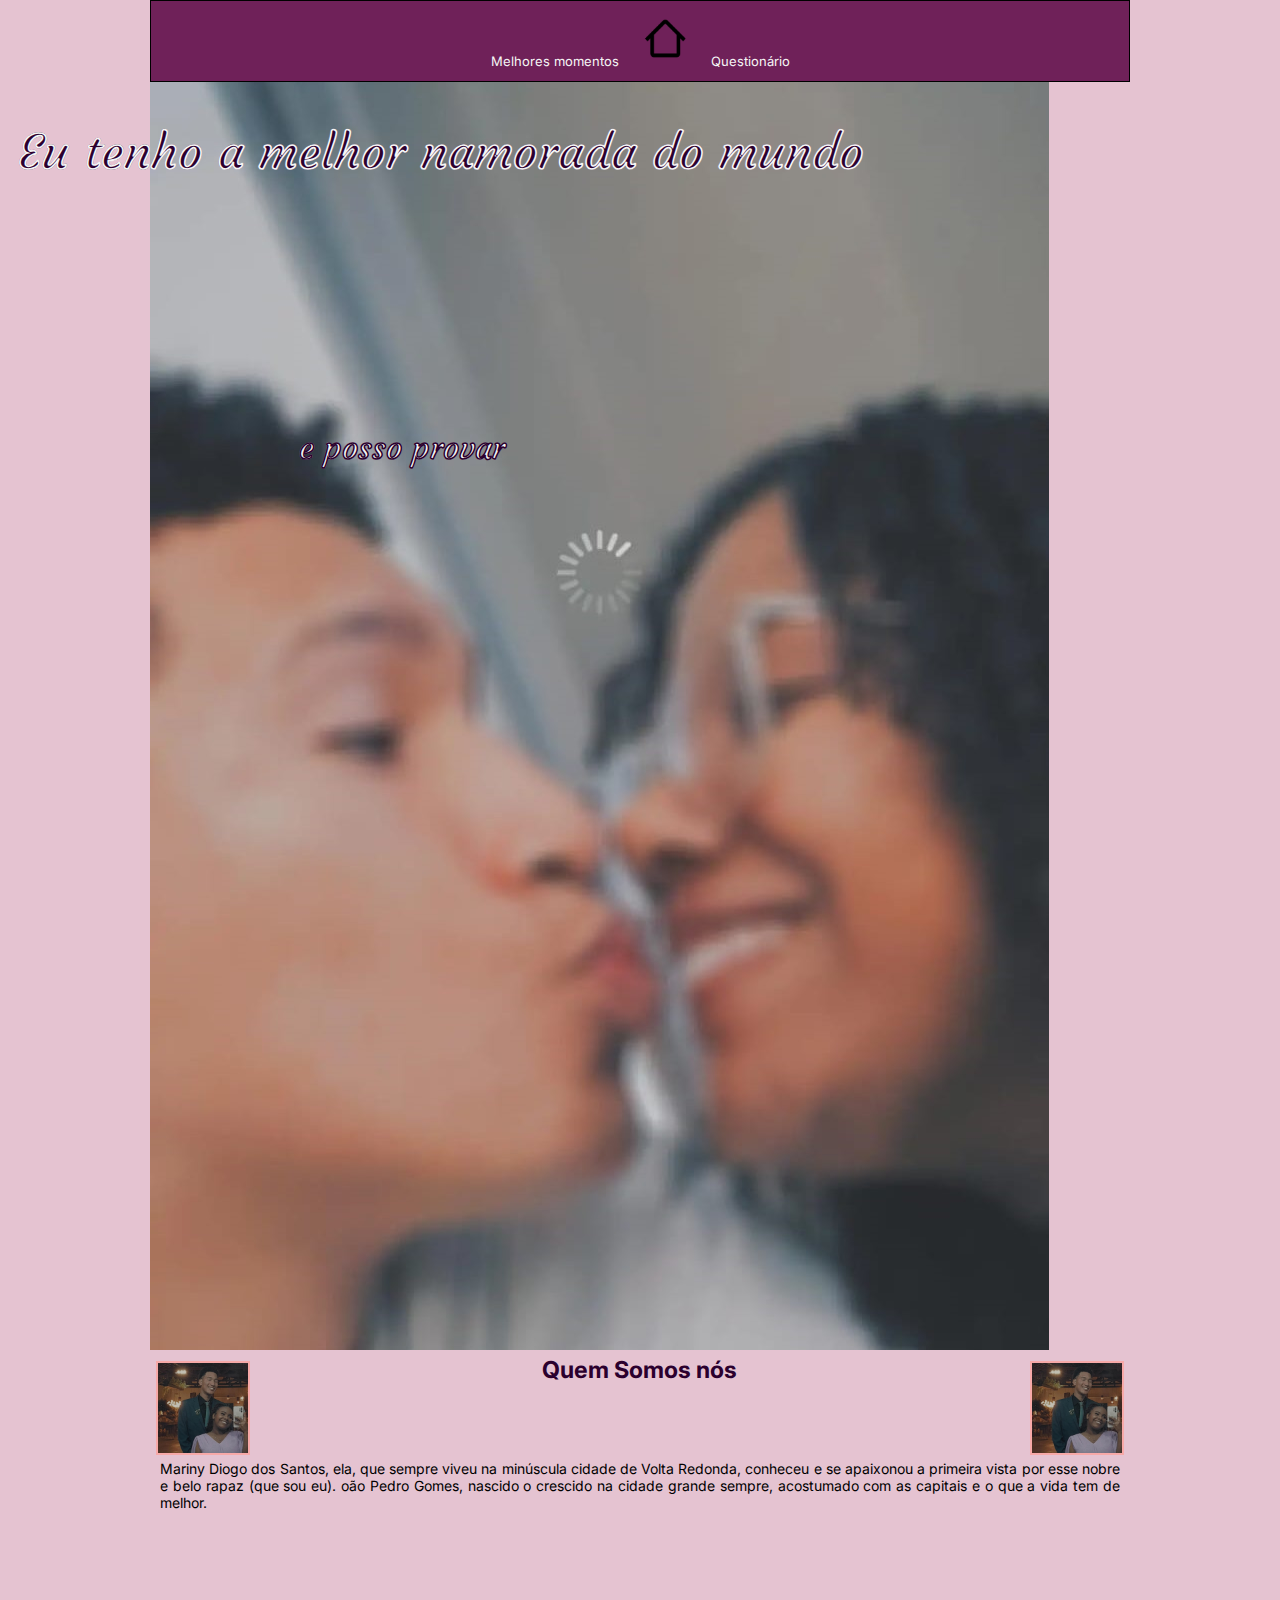
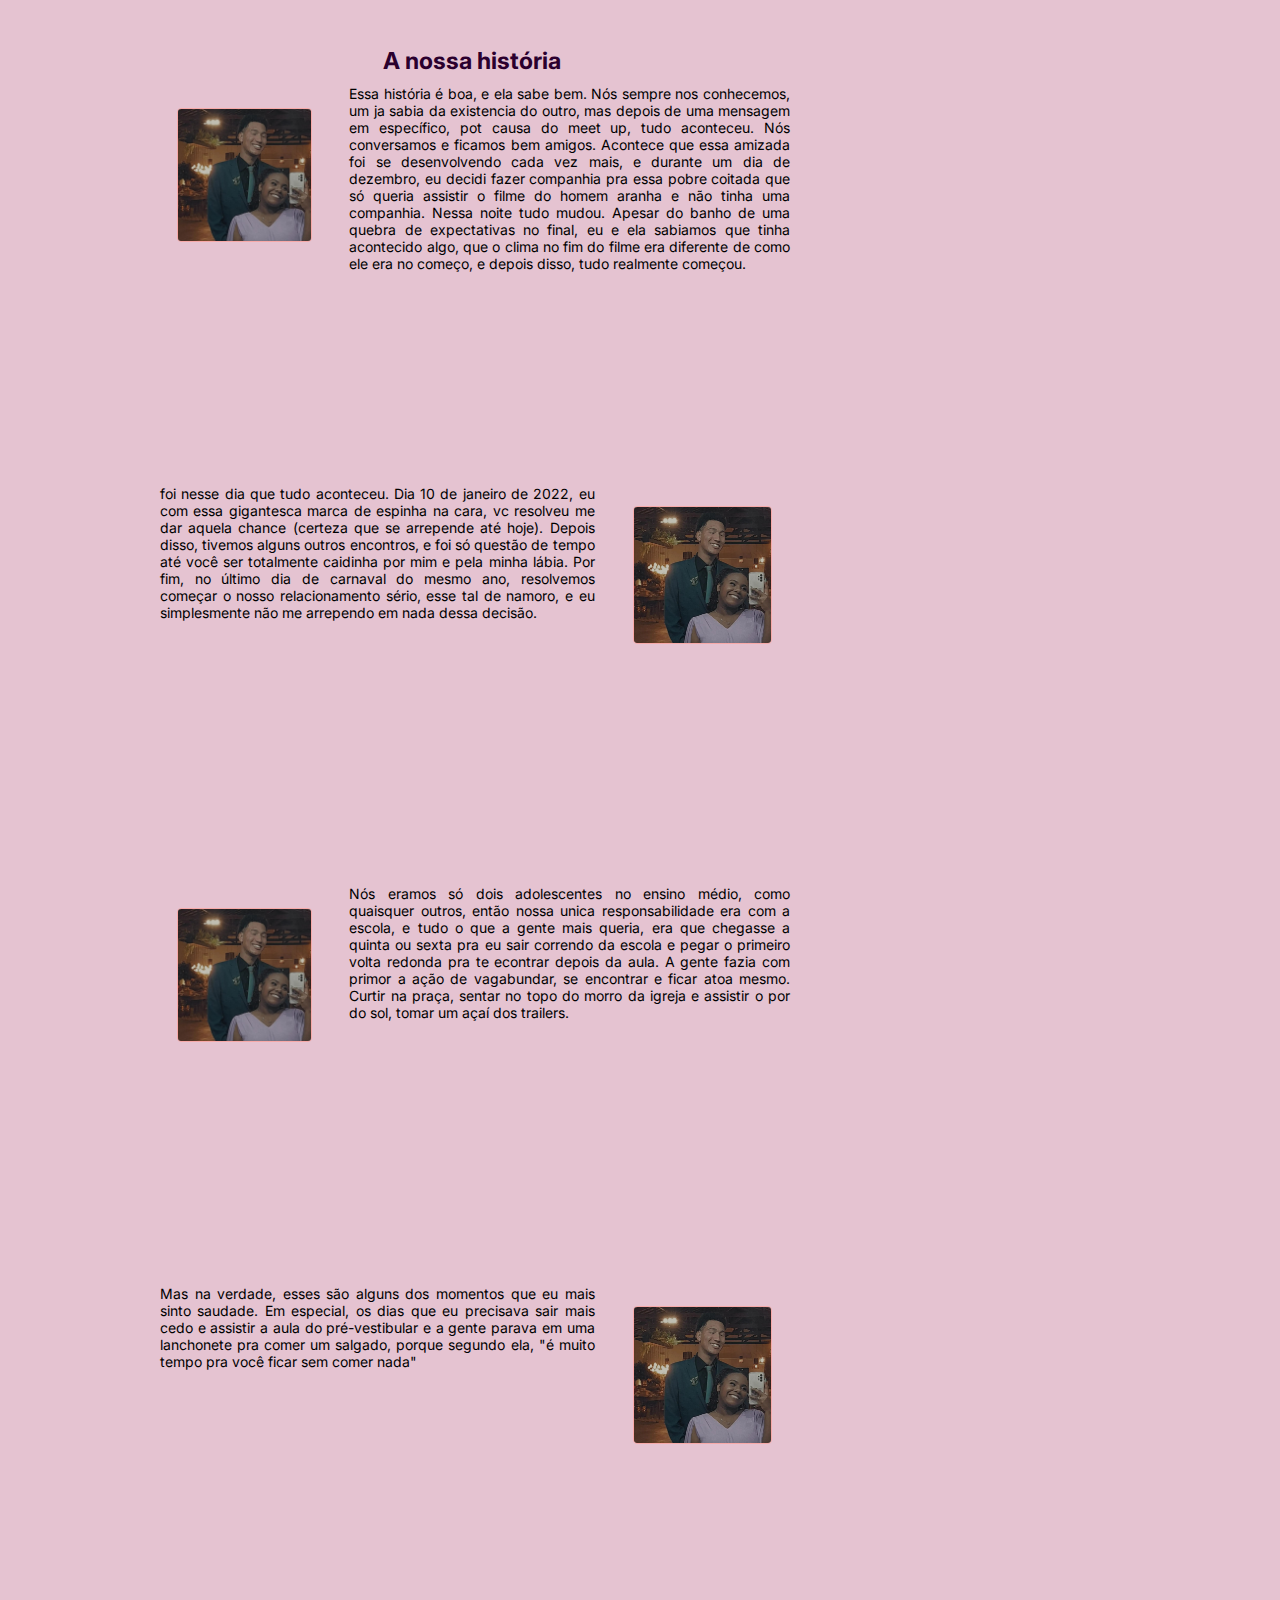
==== index.html @ e0a2f583 "a" ====
<!DOCTYPE html>
<html lang="en-US">
    <head>
        <meta charset="utf-8">
        <meta name="viewport" content="width=device-width, initial-scale=1.0">
        <title>Como Surgimos</title>
        <meta name="description" content="tEssa página mostra a história e como surgiu o melhor casal do Brasil.">
        <meta name="author" content="Joao Pedro Gomes">
        <link href="styles/myriny.css" rel="stylesheet">
    </head>
    <body>
        <header>
            <nav>
                <a href="melhores-momentos.html">Melhores momentos</a>
                <a class="home-button" href="index.html">
                    <img src="images/home-button.png" alt="botão com simbolo de casa">
                </a>
                <a href="questionario.html">Questionário</a>                
            </nav>
        </header>
        <main>
           <div class="hero">
                <img src="images/background-home.jpg" alt="foto de nós dois">
                <h1>Eu tenho a melhor namorada do mundo</h1>
                <h2>e posso provar</h2>
            </div>
            <div class="home-grid-container">
                <div class="apresentacao">
                    <h3 class="apresentacao-titulo">Quem Somos nós</h3>
                    <img class="foto-de-perfil foto-de-perfil-1" src="images/casal.jpg" alt="foto nossa de casal">
                    <img class="foto-de-perfil foto-de-perfil-2" src="images/casal.jpg" alt="foto nossa de casal">
                    <p class="apresentacao-p">
                        Mariny Diogo dos Santos, ela, que sempre viveu na minúscula cidade de Volta Redonda, conheceu e se apaixonou a
                        primeira vista por esse nobre e belo rapaz (que sou eu).
                        oão Pedro Gomes, nascido o crescido na cidade grande sempre, acostumado com as capitais e o que a vida tem de
                        melhor.
                    </p>
                </div>
                <div class="historia">
                    <h3 class="historia-titulo">A nossa história</h3>
                    <img class="historia-img historia-1" src="images/casal.jpg" alt="foto nossa de casal">
                    <p class="historia-p historia-p1">
                        Essa história é boa, e ela sabe bem. Nós sempre nos conhecemos, um ja sabia da existencia do outro, mas depois de uma
                        mensagem em específico, pot causa do meet up, tudo aconteceu. Nós conversamos e ficamos bem amigos.
                        Acontece que essa amizada foi se desenvolvendo cada vez mais, e durante um dia de dezembro, eu decidi fazer companhia
                        pra essa pobre coitada que só queria assistir o filme do homem aranha e não tinha uma companhia. Nessa noite tudo
                        mudou. Apesar do banho de uma quebra de expectativas no final, eu e ela sabiamos que tinha acontecido algo, que o
                        clima no fim do filme era diferente de como ele era no começo, e depois disso, tudo realmente começou.
                    </p>
                    <img class="historia-img historia-2" src="images/casal.jpg" alt="foto nossa de casal">
                    <p class="historia-p historia-p2">
                        foi nesse dia que tudo aconteceu. Dia 10 de janeiro de 2022, eu com essa gigantesca marca de espinha na cara, vc
                        resolveu me dar aquela chance (certeza que se arrepende até hoje). Depois disso, tivemos alguns outros encontros, e foi
                        só questão de tempo até você ser totalmente caidinha por mim e pela minha lábia.
                        Por fim, no último dia de carnaval do mesmo ano, resolvemos começar o nosso relacionamento sério, esse tal de namoro,
                        e eu simplesmente não me arrependo em nada dessa decisão.
                    </p>

                    <img class="historia-img historia-3" src="images/casal.jpg" alt="foto nossa de casal">
                    <p class="historia-p historia-p3">
                        Nós eramos só dois adolescentes no ensino médio, como quaisquer outros, então nossa unica responsabilidade era com a
                        escola, e tudo o que a gente mais queria, era que chegasse a quinta ou sexta pra eu sair correndo da escola e pegar o
                        primeiro volta redonda pra te econtrar depois da aula. A gente fazia com primor a ação de vagabundar, se encontrar e
                        ficar atoa mesmo. Curtir na praça, sentar no topo do morro da igreja e assistir o por do sol, tomar um açaí dos
                        trailers.
                    </p>
                    <img class="historia-img historia-4" src="images/casal.jpg" alt="foto nossa de casal">
                    <p class="historia-p historia-p4">
                    Mas na verdade, esses são alguns dos momentos que eu mais sinto saudade. Em especial, os dias que eu precisava sair mais
                    cedo e assistir a aula do pré-vestibular e a gente parava em uma lanchonete pra comer um salgado, porque segundo ela, "é
                    muito tempo pra você ficar sem comer nada"
                    </p> 

                </div>
            </div>
        </main>
        <footer>
        </footer>
    </body>

</html>
---- styles/myriny.css ----
@import url('https://fonts.googleapis.com/css2?family=Courgette&family=Nanum+Gothic+Coding&display=swap');
@import url('https://fonts.googleapis.com/css2?family=Arvo&family=Inter:wght@500&display=swap');

:root {
    --primary-color: #EF798A;
    --secondary-color: #F7A9A8;
    --accent1-color: #2B002E;
    --accent2-color: #6F2159;
    --accent3-color: #E5C3D1; 

    --heading-family: 'Courgette', cursive;
    --paragraph-family: 'Inter', sans-serif;
}
h1,
h2,
h3,
h4,
h5 {
    color: var(--accent1-color);
    text-align: center;
}


/* gerais */
*{
    padding: 0;
    margin: 0;
    font-family: var(--paragraph-family);
}
body {
    max-width: 980px;
    background-color: var(--accent3-color);
    margin: 0 auto;
    font-size: 20px;
}
p{
    padding: 10px;
    border: 2px;
    text-align: justify;
}

/* header */
header{
    min-width: 180px;
    max-width: 970px;
    height: auto;
    padding: 10px;
    text-align: center;
    border: 1px solid black;
    background-color: var(--accent2-color);
    position: sticky;
}
.home-button img {
    width: 45px;
    height: auto;
    padding: 3px;
    margin: 2px;
}

a:link {
    text-decoration: none;
    color: whitesmoke;
    padding: 5px;
    margin: 2px;
    clear: both;
    font-size: 13px;
}

a:visited {
    color: whitesmoke;
}


/* main */
.hero{

}
.hero img{
    min-width: 180px;
    max-width: 100%;
    height: auto;
    position: relative;
}
h1{
    position: absolute;
    top: 13%;
    left: 1%;
    font-size: 3rem;
    font-family: var(--heading-family);
    -webkit-text-stroke: 0.2px whitesmoke;
    padding: 3px;
    margin: 2px;
}

h2 {
    position: absolute;
    top: 47%;
    left: 23%;
    font-size: 2rem;
    color: whitesmoke;
    -webkit-text-stroke: 0.5px var(--accent1-color);
    font-family: var(--heading-family);
    padding: 3px;
    margin: 2px;
}

/* home pictures */
.historia-img {
    width: 70%;
    height: auto;
    border: 1px solid var(--secondary-color);
    border-radius: 3%;
    margin: 6px;
}

.foto-de-perfil {
    width: auto;
    height: 100%;
    border: 2px solid var(--secondary-color);
    margin: 6px;
}

/* home grid */
.home-grid-container {
    display: grid;
    grid-gap: 10px;
    grid-template-columns: 1fr 1fr 1fr;
    grid-auto-rows: 50px;
}
.apresentacao {
    grid-column: 1/4;
    grid-row: 1/3;
    display: grid;
    grid-template-columns: 1fr 1fr 1fr;
    grid-auto-rows: 90px;
    grid-gap: 5px;
}
.foto-de-perfil-1 {
    grid-column: 1;
    grid-row: 1;
}
.foto-de-perfil-2 {
    grid-column: 3;
    grid-row: 1;
    justify-self: self-end;
}
.apresentacao-titulo {
    grid-column: 2;
    grid-row: 1;
}
.apresentacao-p{
    grid-column: 1/4;
    grid-row: 2/4;
}

.historia{
    grid-column: 1/4;
    display: grid;
    grid-template-columns: repeat(200px, 570px , 200px);
    grid-auto-rows: 200px;
    max-width: 970px;
}

.historia-titulo {
    grid-column: 2;
    grid-row: 1;
    justify-self: center;
    align-self: self-end;
}
.historia-1 {
    grid-column: 1;
    grid-row: 2;
}
.historia-2 {
    grid-column: 3;
    grid-row: 4;
}
.historia-3 {
    grid-column: 1;
    grid-row: 6;
}
.historia-4 {
    grid-column: 3;
    grid-row: 8;
}

.historia-p1 {
    grid-column: 2/4;
    grid-row: 2/4;
}
.historia-p2 {
    grid-column: 1/3;
    grid-row: 4/6;
}
.historia-p3 {
    grid-column: 2/4;
    grid-row: 6/8;
}
.historia-p4 {
    grid-column: 1/3;
    grid-row: 8/10;
}

/* memorias grid */
.foto-memoria {
    width: 80%;
    height: auto;
}
.musica-img {
    width: 80%;
    height: auto;
}

.momentos-grid-container{
    display: grid;
    grid-template-columns: 17% 55% 25%;
    grid-gap: 10px;
}

h4 {
    grid-column: 2;
    grid-row: 1;
    align-self: center;
    justify-self: center;
}

.momento {
    grid-column: 1/4;
    display: grid;
    grid-template-columns: 17% 58% 25%;
    grid-auto-rows: auto;
    background-color: blue;
    padding: 5px;
    margin: 1px solid var(--accent2-color);
}

.data{
    grid-row: 1;
    grid-column: 2;
}
.musica-img{
    grid-row: 1;
    grid-column: 1;   
}
.musica-p{
    grid-row: 2;
    grid-column: 1;
    align-self: self-end
}

.foto-memoria{
    grid-row: 3;
    grid-column: 3;
}

.historia {
    grid-row: 3;
    grid-column: 1/3;
    align-self: self-start;
    justify-self: self-start;

}


/* style the content */
.foto-memoria,
.musica-img,
.historia-img {
    justify-self: center;
    align-self: center;
}
p {
    font-size: 14px;
}
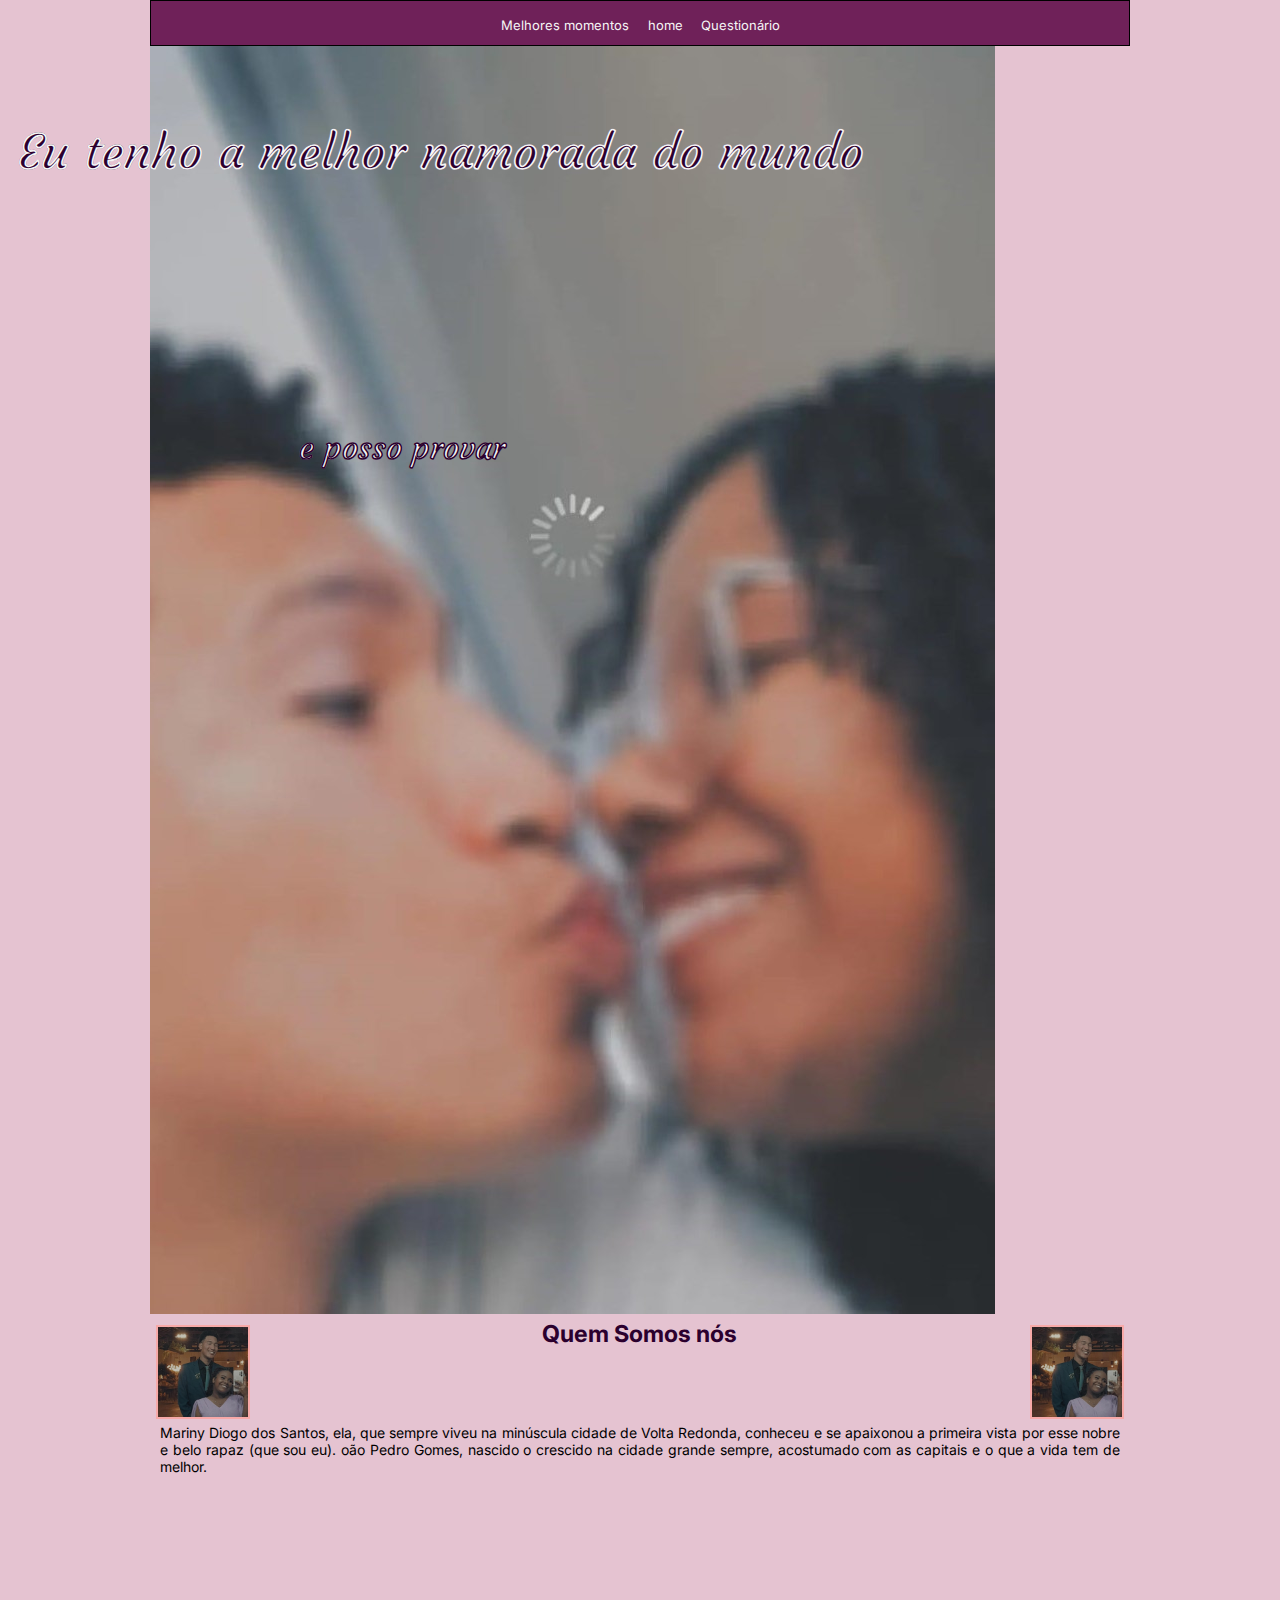
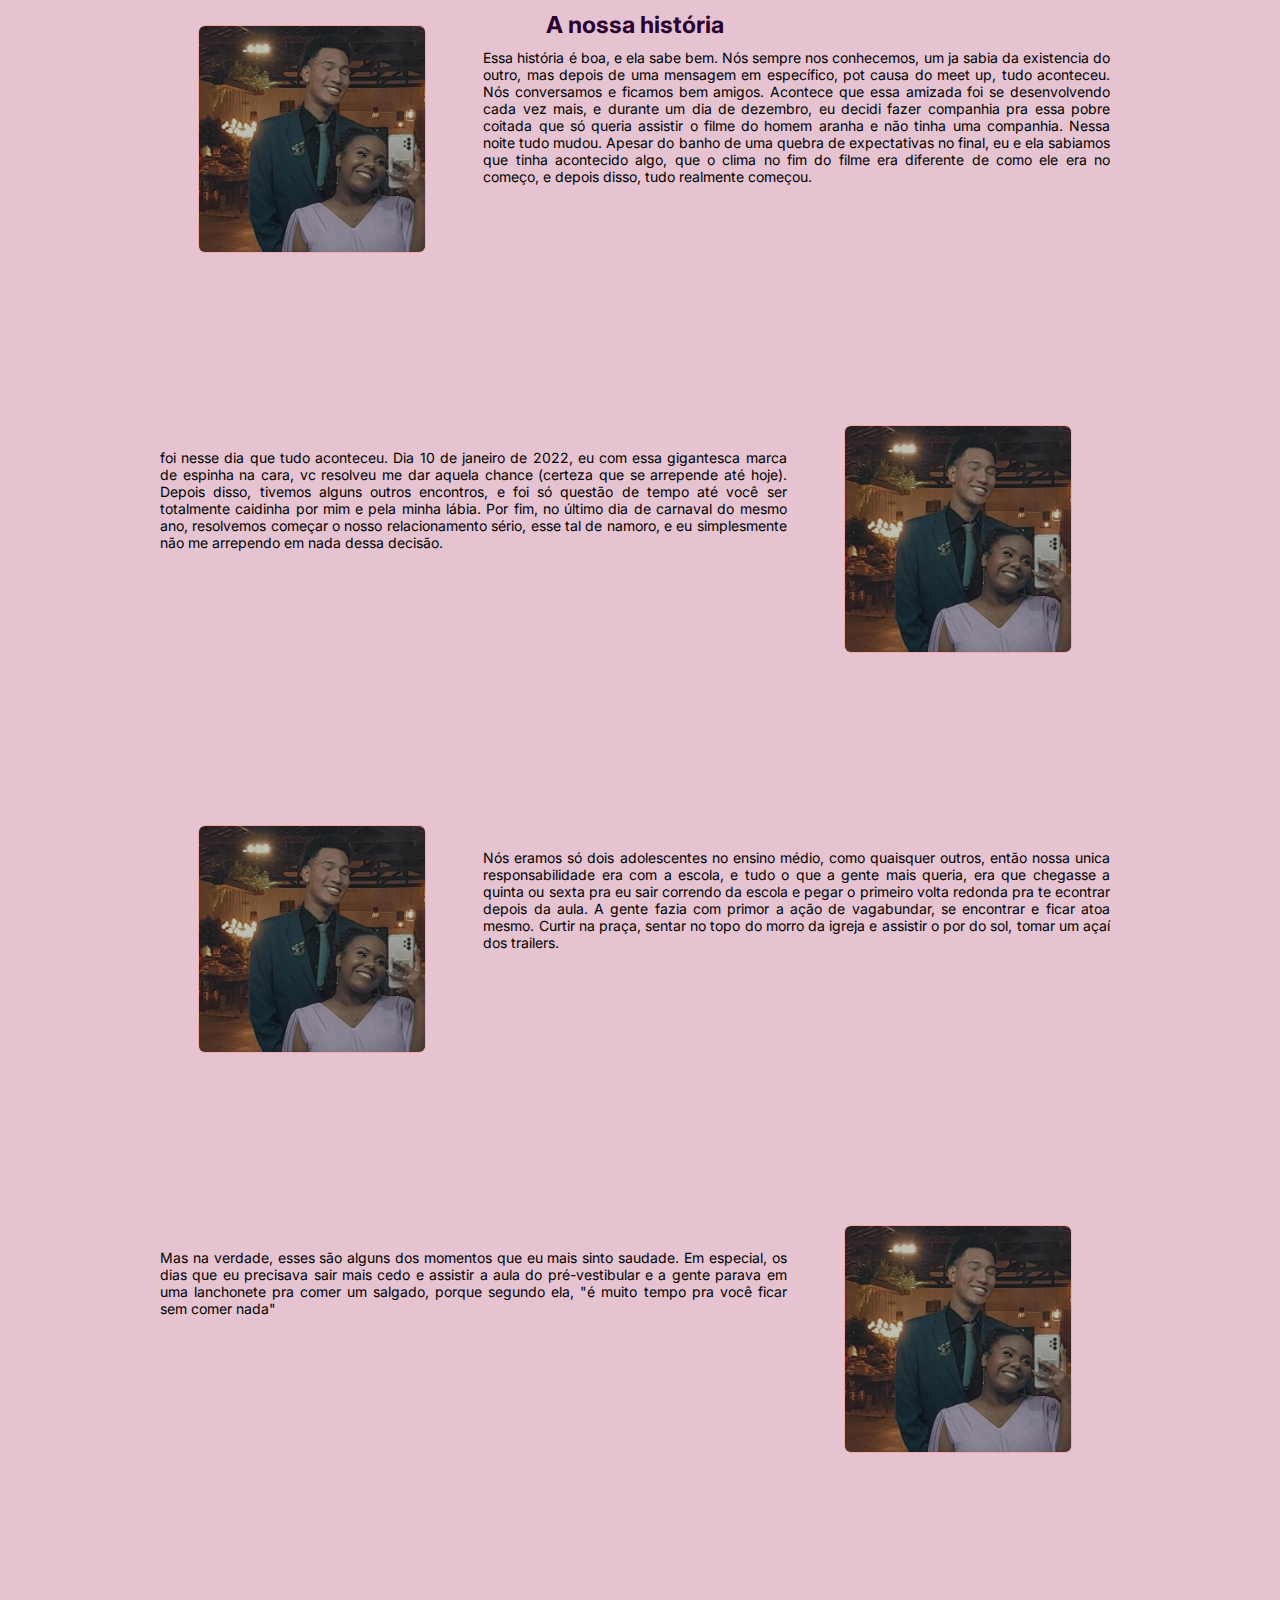
==== commit 9f148a14: "eita como mexe" ====
--- a/index.html
+++ b/index.html
@@ -11,11 +11,11 @@
     <body>
         <header>
             <nav>
-                <a href="melhores-momentos.html">Melhores momentos</a>
-                <a class="home-button" href="index.html">
-                    <img src="images/home-button.png" alt="botão com simbolo de casa">
+                <a class="flex-item flex-1" href="melhores-momentos.html">Melhores momentos</a>
+                <a class="flex-item flex-1 home-button" href="index.html">
+                    home
                 </a>
-                <a href="questionario.html">Questionário</a>                
+                <a class="flex-item flex-1" href="questionario.html">Questionário</a>                
             </nav>
         </header>
         <main>
--- a/styles/myriny.css
+++ b/styles/myriny.css
@@ -156,7 +156,7 @@
 .historia{
     grid-column: 1/4;
     display: grid;
-    grid-template-columns: repeat(200px, 570px , 200px);
+    grid-template-columns: 1fr 1fr 1fr;
     grid-auto-rows: 200px;
     max-width: 970px;
 }
@@ -199,66 +199,6 @@
 .historia-p4 {
     grid-column: 1/3;
     grid-row: 8/10;
-}
-
-/* memorias grid */
-.foto-memoria {
-    width: 80%;
-    height: auto;
-}
-.musica-img {
-    width: 80%;
-    height: auto;
-}
-
-.momentos-grid-container{
-    display: grid;
-    grid-template-columns: 17% 55% 25%;
-    grid-gap: 10px;
-}
-
-h4 {
-    grid-column: 2;
-    grid-row: 1;
-    align-self: center;
-    justify-self: center;
-}
-
-.momento {
-    grid-column: 1/4;
-    display: grid;
-    grid-template-columns: 17% 58% 25%;
-    grid-auto-rows: auto;
-    background-color: blue;
-    padding: 5px;
-    margin: 1px solid var(--accent2-color);
-}
-
-.data{
-    grid-row: 1;
-    grid-column: 2;
-}
-.musica-img{
-    grid-row: 1;
-    grid-column: 1;   
-}
-.musica-p{
-    grid-row: 2;
-    grid-column: 1;
-    align-self: self-end
-}
-
-.foto-memoria{
-    grid-row: 3;
-    grid-column: 3;
-}
-
-.historia {
-    grid-row: 3;
-    grid-column: 1/3;
-    align-self: self-start;
-    justify-self: self-start;
-
 }
 
 
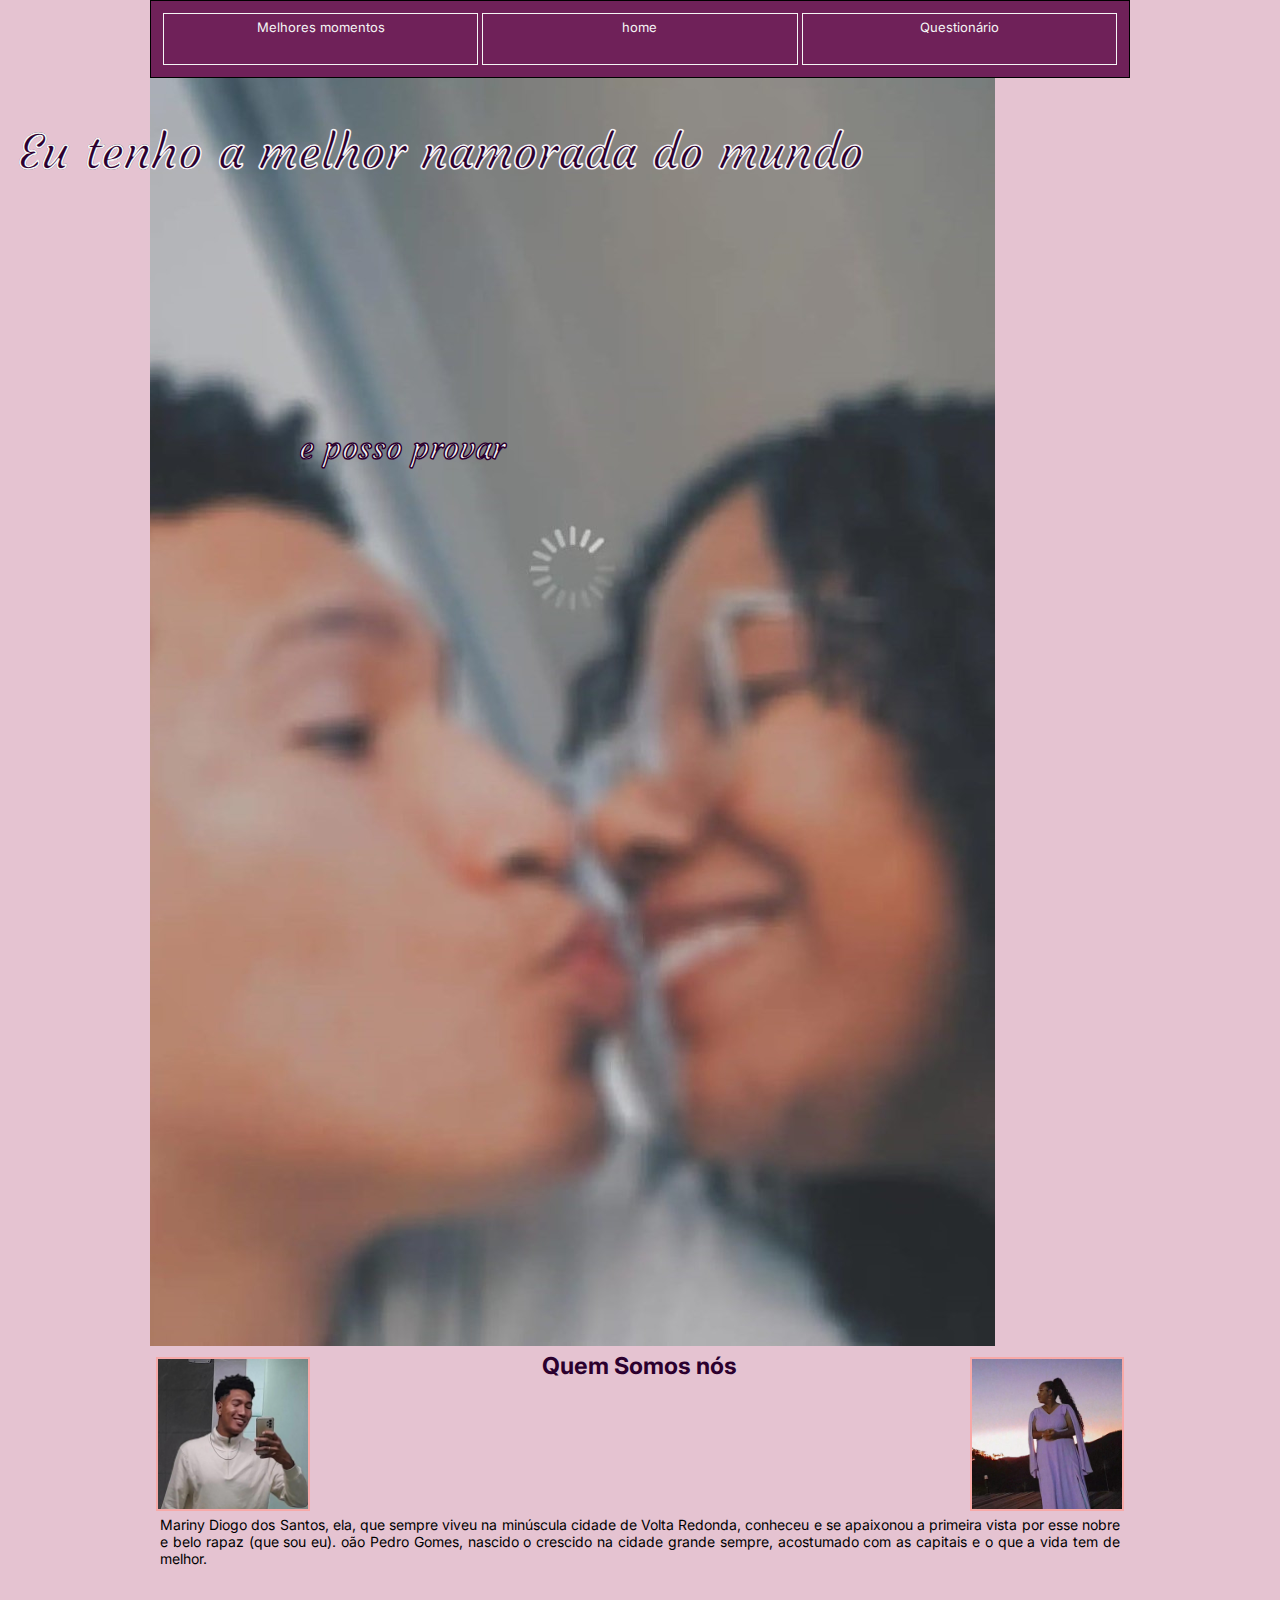
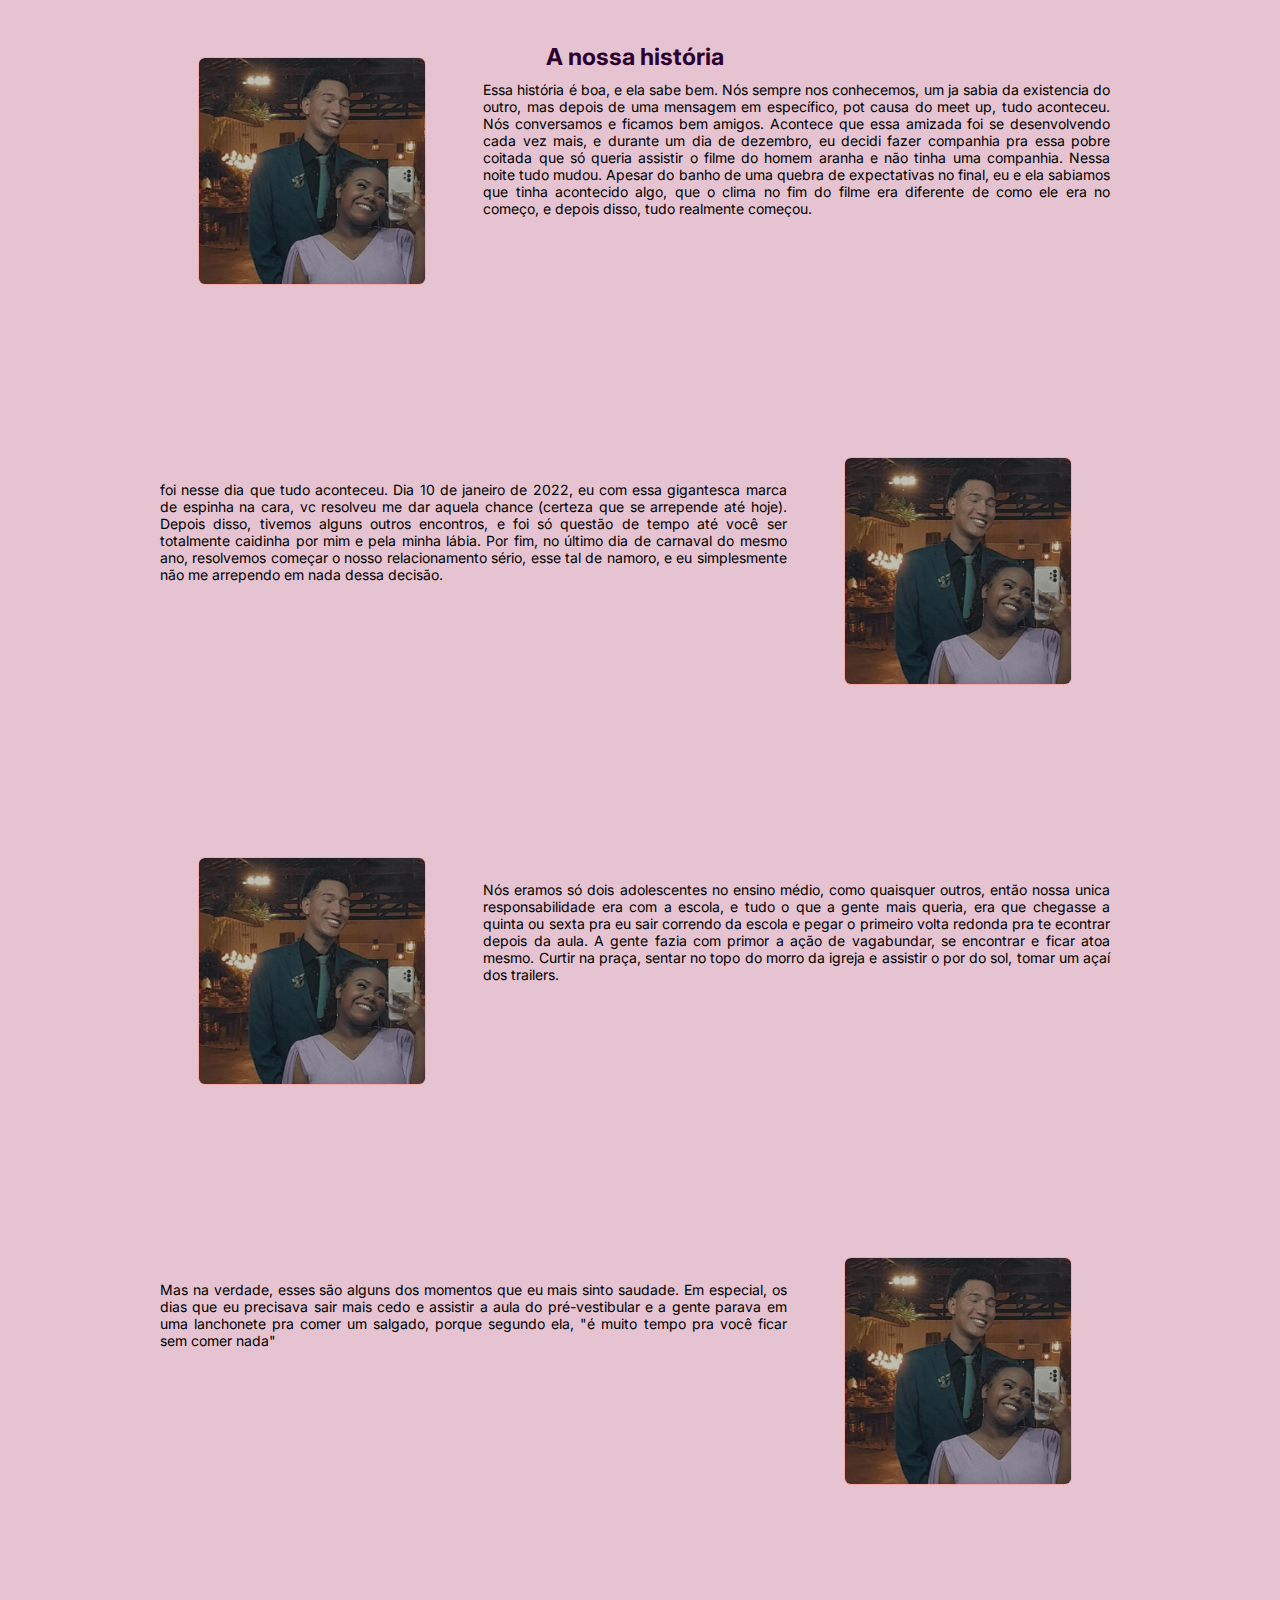
==== commit 91b16418: "aa" ====
--- a/index.html
+++ b/index.html
@@ -27,8 +27,8 @@
             <div class="home-grid-container">
                 <div class="apresentacao">
                     <h3 class="apresentacao-titulo">Quem Somos nós</h3>
-                    <img class="foto-de-perfil foto-de-perfil-1" src="images/casal.jpg" alt="foto nossa de casal">
-                    <img class="foto-de-perfil foto-de-perfil-2" src="images/casal.jpg" alt="foto nossa de casal">
+                    <img class="foto-de-perfil foto-de-perfil-1" src="images/home-page/perfil-joao.jpg" alt="foto nossa de casal">
+                    <img class="foto-de-perfil foto-de-perfil-2" src="images/home-page/perfil-mariny.jpg" alt="foto nossa de casal">
                     <p class="apresentacao-p">
                         Mariny Diogo dos Santos, ela, que sempre viveu na minúscula cidade de Volta Redonda, conheceu e se apaixonou a
                         primeira vista por esse nobre e belo rapaz (que sou eu).
--- a/styles/myriny.css
+++ b/styles/myriny.css
@@ -70,6 +70,36 @@
     color: whitesmoke;
 }
 
+nav {
+    display: flex;
+    text-align: center;
+    display: flex;
+    justify-content: center;
+    align-items: center;
+}
+
+.flex-item {
+    width: 25%;
+    min-height: 40px;
+    margin: 0;
+    padding: 1px;
+    border: 1px solid whitesmoke;
+    flex-wrap: wrap;
+    align-items: center;
+    justify-content: center;
+}
+
+.flex-1 {
+    flex-grow: 1;
+}
+
+.flexbox-2 {
+    flex-grow: 1;
+}
+
+.flexbox-3 {
+    flex-grow: 1;
+}
 
 /* main */
 .hero{
@@ -132,7 +162,7 @@
     grid-row: 1/3;
     display: grid;
     grid-template-columns: 1fr 1fr 1fr;
-    grid-auto-rows: 90px;
+    grid-auto-rows: 150px;
     grid-gap: 5px;
 }
 .foto-de-perfil-1 {
@@ -213,3 +243,54 @@
     font-size: 14px;
 }
 
+/* the form */
+form {
+    width: 70%;
+    margin: 0 auto;
+    padding: 5px;
+    border: 1px solid navy;
+    border-radius: 5%;
+    background-color: rgb(221, 228, 236);
+    display: grid;
+}
+
+fieldset {
+    display: grid;
+    grid-gap: 10px;
+    margin: 1rem;
+    border: 1px solid black;
+    padding: 1rem;
+}
+
+legend {
+    padding: 0.5rem;
+    color: black;
+    font-size: 1.3rem;
+}
+
+label,
+input,
+button,
+select {
+    font-family: var(--paragraph-family);
+    font-weight: 200;
+}
+
+label {
+    text-align: right;
+    padding-right: 1rem;
+}
+
+select,
+input,
+textarea {
+    padding: 1rem;
+    font-size: 1.2rem;
+    font-family: var(--input-family);
+    height: auto;
+}
+
+button:hover {
+    background-color: var(--accent1-color);
+    color: white;
+}
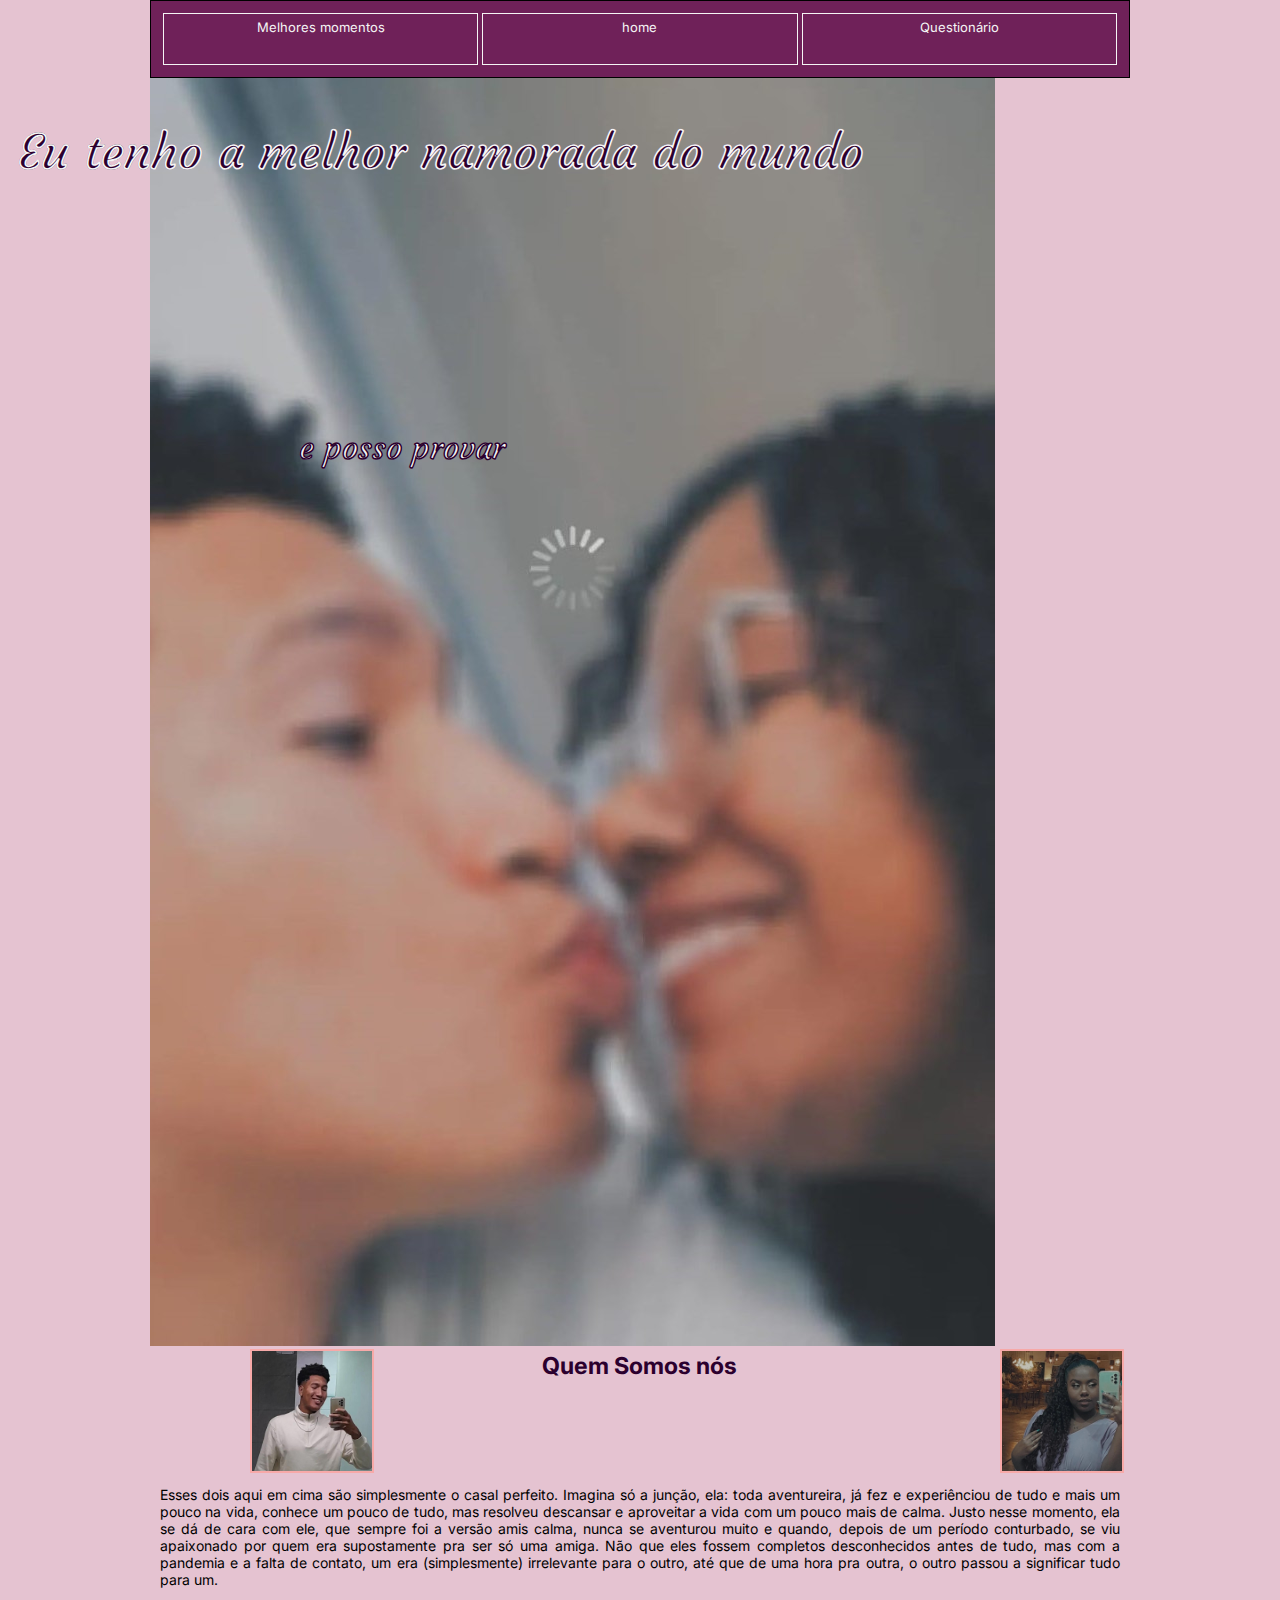
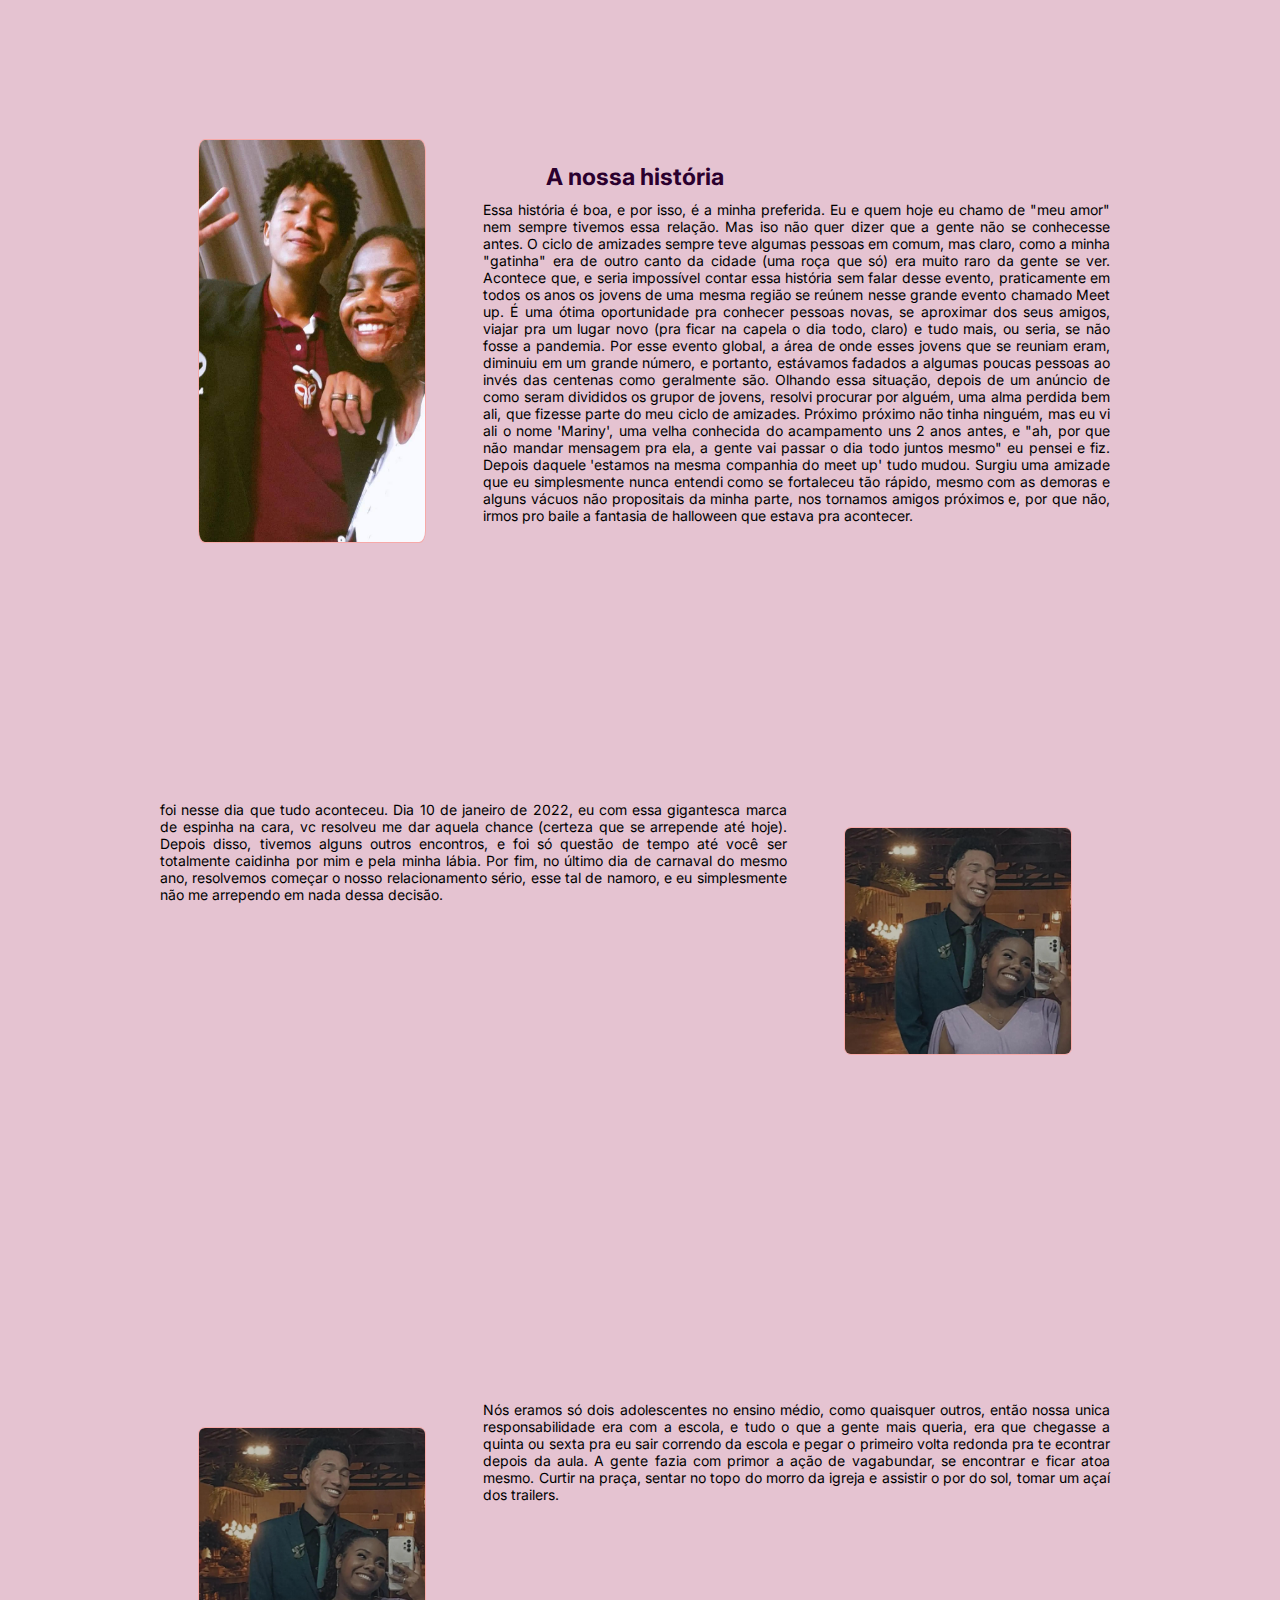
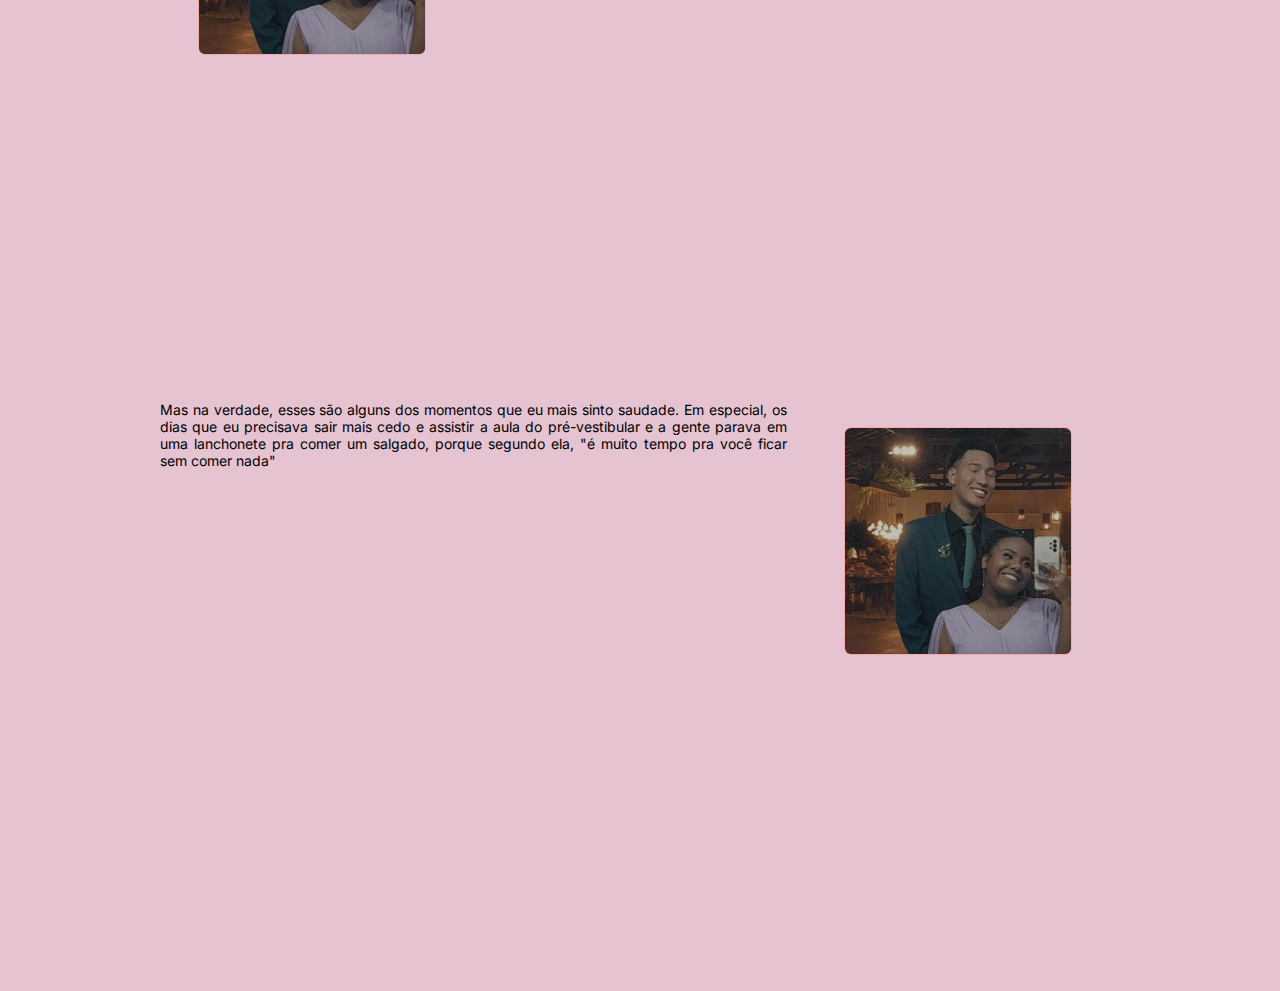
==== commit 81099e7f: "começou de verdade" ====
--- a/index.html
+++ b/index.html
@@ -30,22 +30,22 @@
                     <img class="foto-de-perfil foto-de-perfil-1" src="images/home-page/perfil-joao.jpg" alt="foto nossa de casal">
                     <img class="foto-de-perfil foto-de-perfil-2" src="images/home-page/perfil-mariny.jpg" alt="foto nossa de casal">
                     <p class="apresentacao-p">
-                        Mariny Diogo dos Santos, ela, que sempre viveu na minúscula cidade de Volta Redonda, conheceu e se apaixonou a
-                        primeira vista por esse nobre e belo rapaz (que sou eu).
-                        oão Pedro Gomes, nascido o crescido na cidade grande sempre, acostumado com as capitais e o que a vida tem de
-                        melhor.
+                        Esses dois aqui em cima são simplesmente o casal perfeito. Imagina só a junção, ela: toda aventureira, já fez e experiênciou de tudo e mais um pouco na vida, conhece um pouco de tudo, mas resolveu descansar e aproveitar a vida com um pouco mais de calma. 
+                        Justo nesse momento, ela se dá de cara com ele, que sempre foi a versão amis calma, nunca se aventurou muito e quando, depois de um período conturbado, se viu apaixonado por quem era supostamente pra ser só uma amiga.
+                        Não que eles fossem completos desconhecidos antes de tudo, mas com a pandemia e a falta de contato, um era (simplesmente) irrelevante para o outro, até que de uma hora pra outra, o outro passou a significar tudo para um.
                     </p>
                 </div>
                 <div class="historia">
                     <h3 class="historia-titulo">A nossa história</h3>
-                    <img class="historia-img historia-1" src="images/casal.jpg" alt="foto nossa de casal">
+                    <img class="historia-img historia-1" src="images/home-page/foto-baile-1.jpg" alt="foto nossa de casal">
                     <p class="historia-p historia-p1">
-                        Essa história é boa, e ela sabe bem. Nós sempre nos conhecemos, um ja sabia da existencia do outro, mas depois de uma
-                        mensagem em específico, pot causa do meet up, tudo aconteceu. Nós conversamos e ficamos bem amigos.
-                        Acontece que essa amizada foi se desenvolvendo cada vez mais, e durante um dia de dezembro, eu decidi fazer companhia
-                        pra essa pobre coitada que só queria assistir o filme do homem aranha e não tinha uma companhia. Nessa noite tudo
-                        mudou. Apesar do banho de uma quebra de expectativas no final, eu e ela sabiamos que tinha acontecido algo, que o
-                        clima no fim do filme era diferente de como ele era no começo, e depois disso, tudo realmente começou.
+                        Essa história é boa, e por isso, é a minha preferida. Eu e quem hoje eu chamo de "meu amor" nem sempre tivemos essa relação. Mas iso não quer dizer que a gente não se conhecesse antes.
+                        O ciclo de amizades sempre teve algumas pessoas em comum, mas claro, como a minha "gatinha" era de outro canto da cidade (uma roça que só) era muito raro da gente se ver. Acontece que, e seria impossível contar 
+                        essa história sem falar desse evento, praticamente em todos os anos os jovens de uma mesma região se reúnem nesse grande evento chamado Meet up. É uma ótima oportunidade pra conhecer pessoas novas, se aproximar dos seus amigos,
+                        viajar pra um lugar novo (pra ficar na capela o dia todo, claro) e tudo mais, ou seria, se não fosse a pandemia. Por esse evento global, a área de onde esses jovens que se reuniam eram, diminuiu em um grande número, e portanto, estávamos fadados a algumas poucas pessoas
+                        ao invés das centenas como geralmente são. Olhando essa situação, depois de um anúncio de como seram divididos os grupor de jovens, resolvi procurar por alguém, uma alma perdida bem ali, que fizesse parte do meu ciclo de amizades. Próximo próximo não tinha ninguém, mas eu vi ali o nome 'Mariny', uma velha conhecida
+                        do acampamento uns 2 anos antes, e "ah, por que não mandar mensagem pra ela, a gente vai passar o dia todo juntos mesmo" eu pensei e fiz. Depois daquele 'estamos na mesma companhia do meet up' tudo mudou. Surgiu uma amizade que eu simplesmente nunca entendi como se fortaleceu tão rápido, mesmo com as demoras e alguns vácuos não propositais
+                        da minha parte, nos tornamos amigos próximos e, por que não, irmos pro baile a fantasia de halloween que estava pra acontecer. 
                     </p>
                     <img class="historia-img historia-2" src="images/casal.jpg" alt="foto nossa de casal">
                     <p class="historia-p historia-p2">
--- a/styles/myriny.css
+++ b/styles/myriny.css
@@ -37,6 +37,10 @@
     padding: 10px;
     border: 2px;
     text-align: justify;
+}
+img{
+    align-self: center;
+    justify-self: center;
 }
 
 /* header */
@@ -162,7 +166,7 @@
     grid-row: 1/3;
     display: grid;
     grid-template-columns: 1fr 1fr 1fr;
-    grid-auto-rows: 150px;
+    grid-auto-rows: 120px;
     grid-gap: 5px;
 }
 .foto-de-perfil-1 {
@@ -187,8 +191,10 @@
     grid-column: 1/4;
     display: grid;
     grid-template-columns: 1fr 1fr 1fr;
-    grid-auto-rows: 200px;
+    grid-auto-rows: 300px;
     max-width: 970px;
+    margin-top: 20px;
+    
 }
 
 .historia-titulo {
@@ -245,33 +251,33 @@
 
 /* the form */
 form {
-    width: 70%;
+    width: 85%;
     margin: 0 auto;
     padding: 5px;
     border: 1px solid navy;
-    border-radius: 5%;
+    border-radius: 2%;
     background-color: rgb(221, 228, 236);
     display: grid;
 }
 
 fieldset {
-    display: grid;
-    grid-gap: 10px;
     margin: 1rem;
     border: 1px solid black;
     padding: 1rem;
+    width: 80;
 }
 
 legend {
     padding: 0.5rem;
     color: black;
-    font-size: 1.3rem;
+    font-size: 1rem;
 }
 
 label,
 input,
 button,
-select {
+select,
+option {
     font-family: var(--paragraph-family);
     font-weight: 200;
 }
@@ -285,12 +291,20 @@
 input,
 textarea {
     padding: 1rem;
-    font-size: 1.2rem;
-    font-family: var(--input-family);
-    height: auto;
-}
+    font-size: 1rem;
+    font-family: var(--paragraph-family);
+    height: auto;
+    width: 90%;
+}
+
 
 button:hover {
     background-color: var(--accent1-color);
     color: white;
 }
+
+button{
+    padding: 1rem;
+    font-size: 1rem;
+    border-radius: 35%;
+}
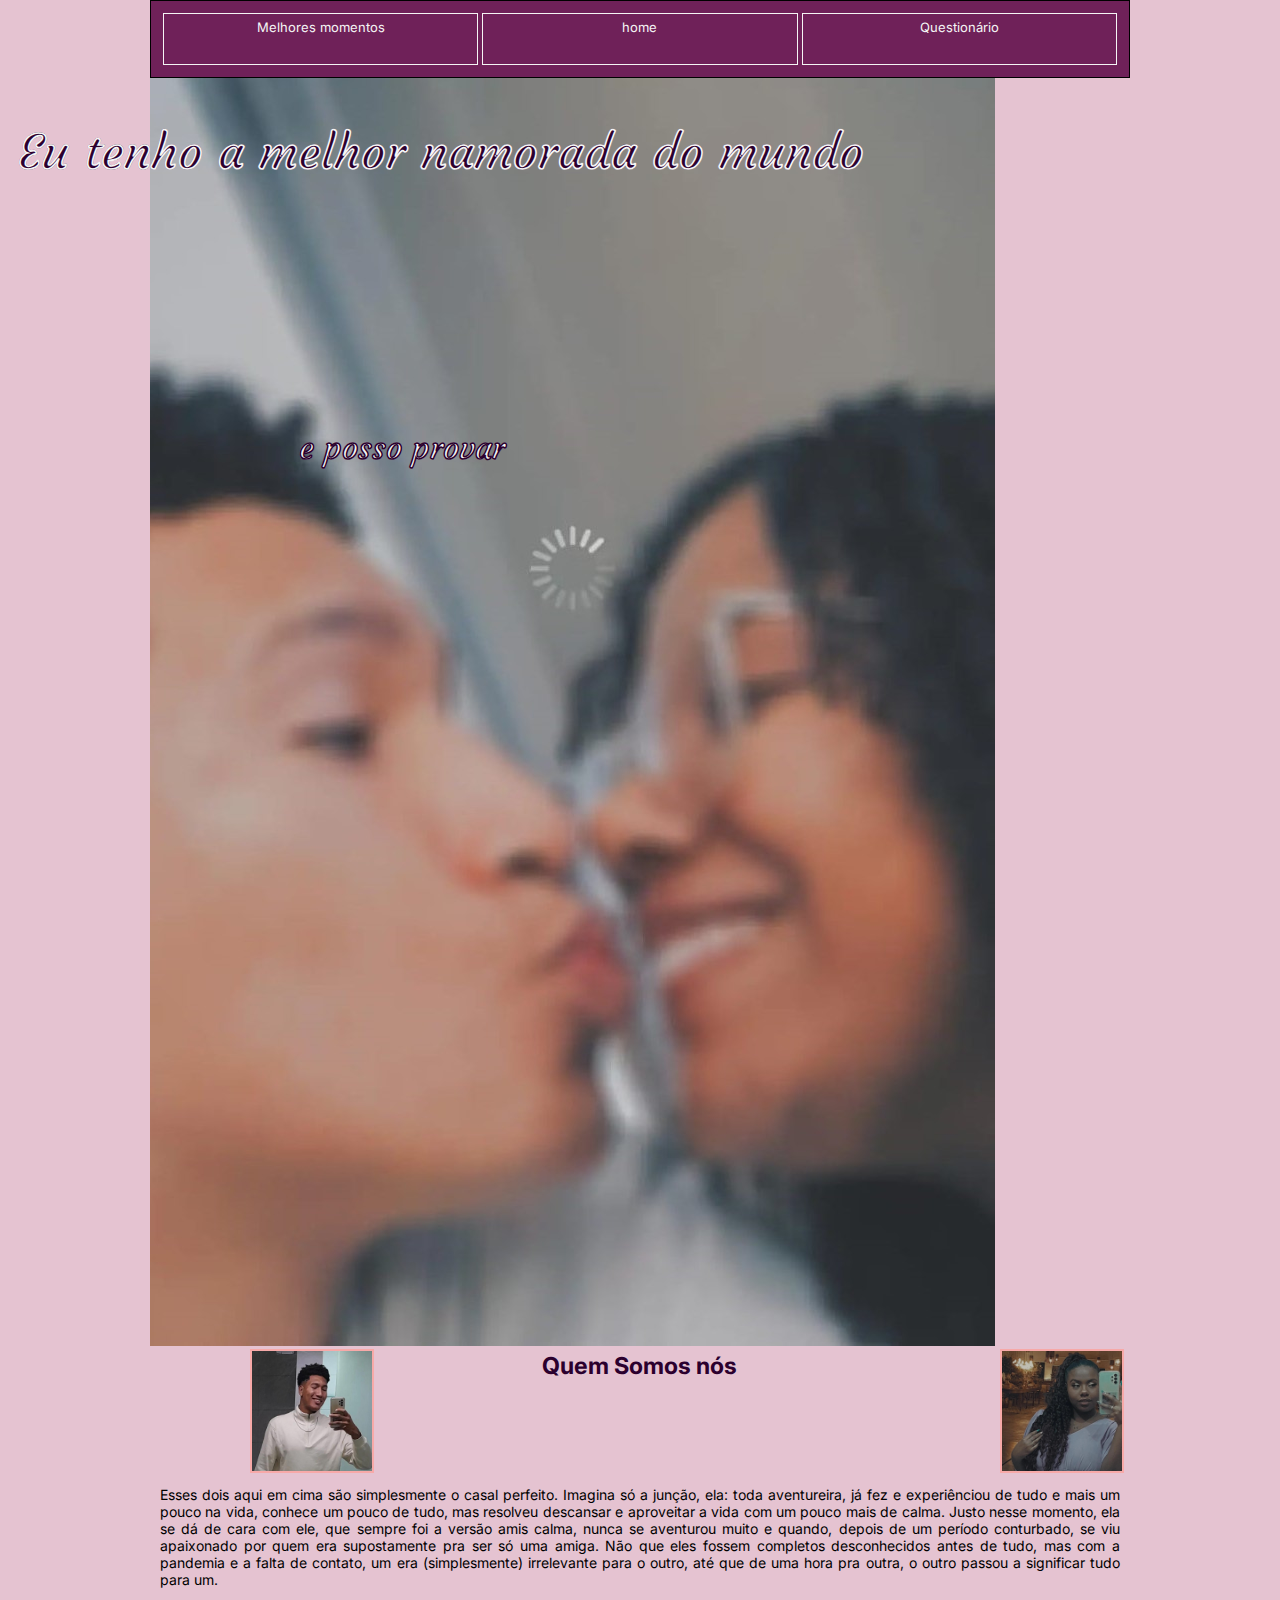
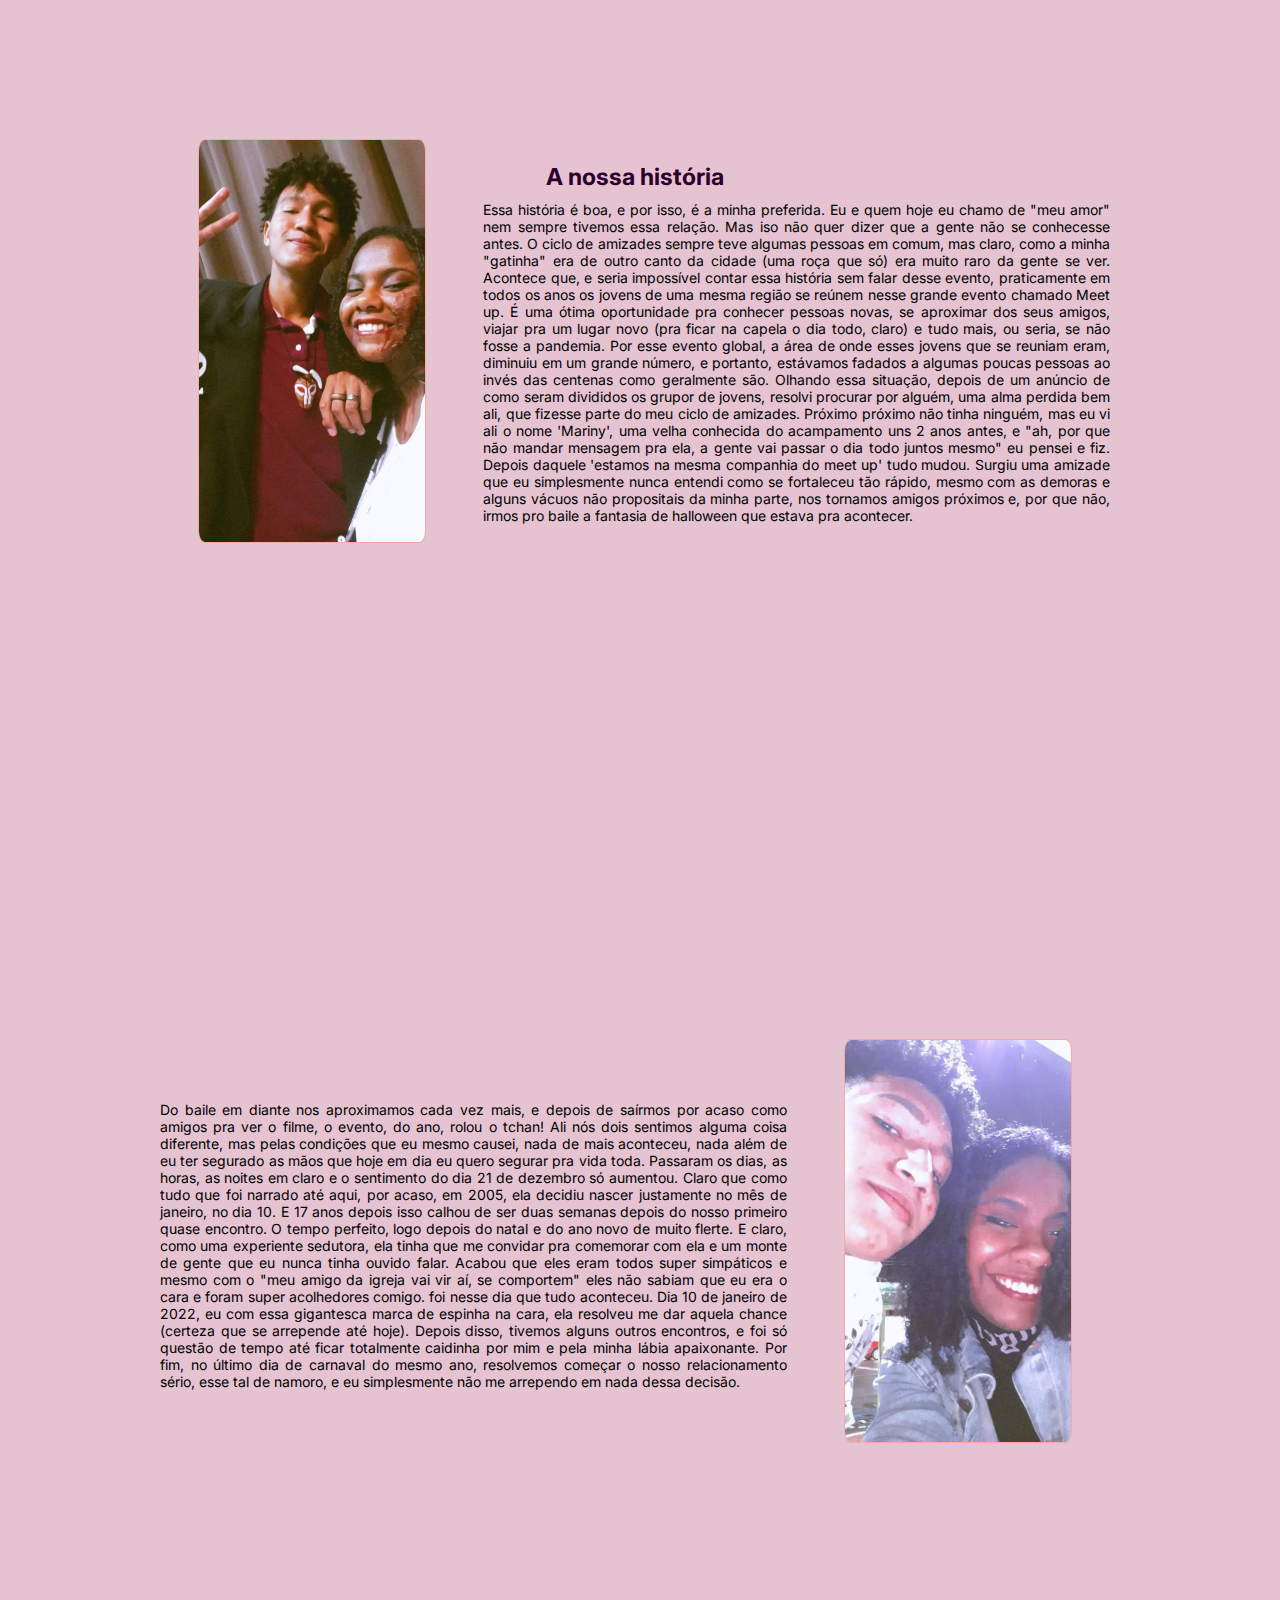
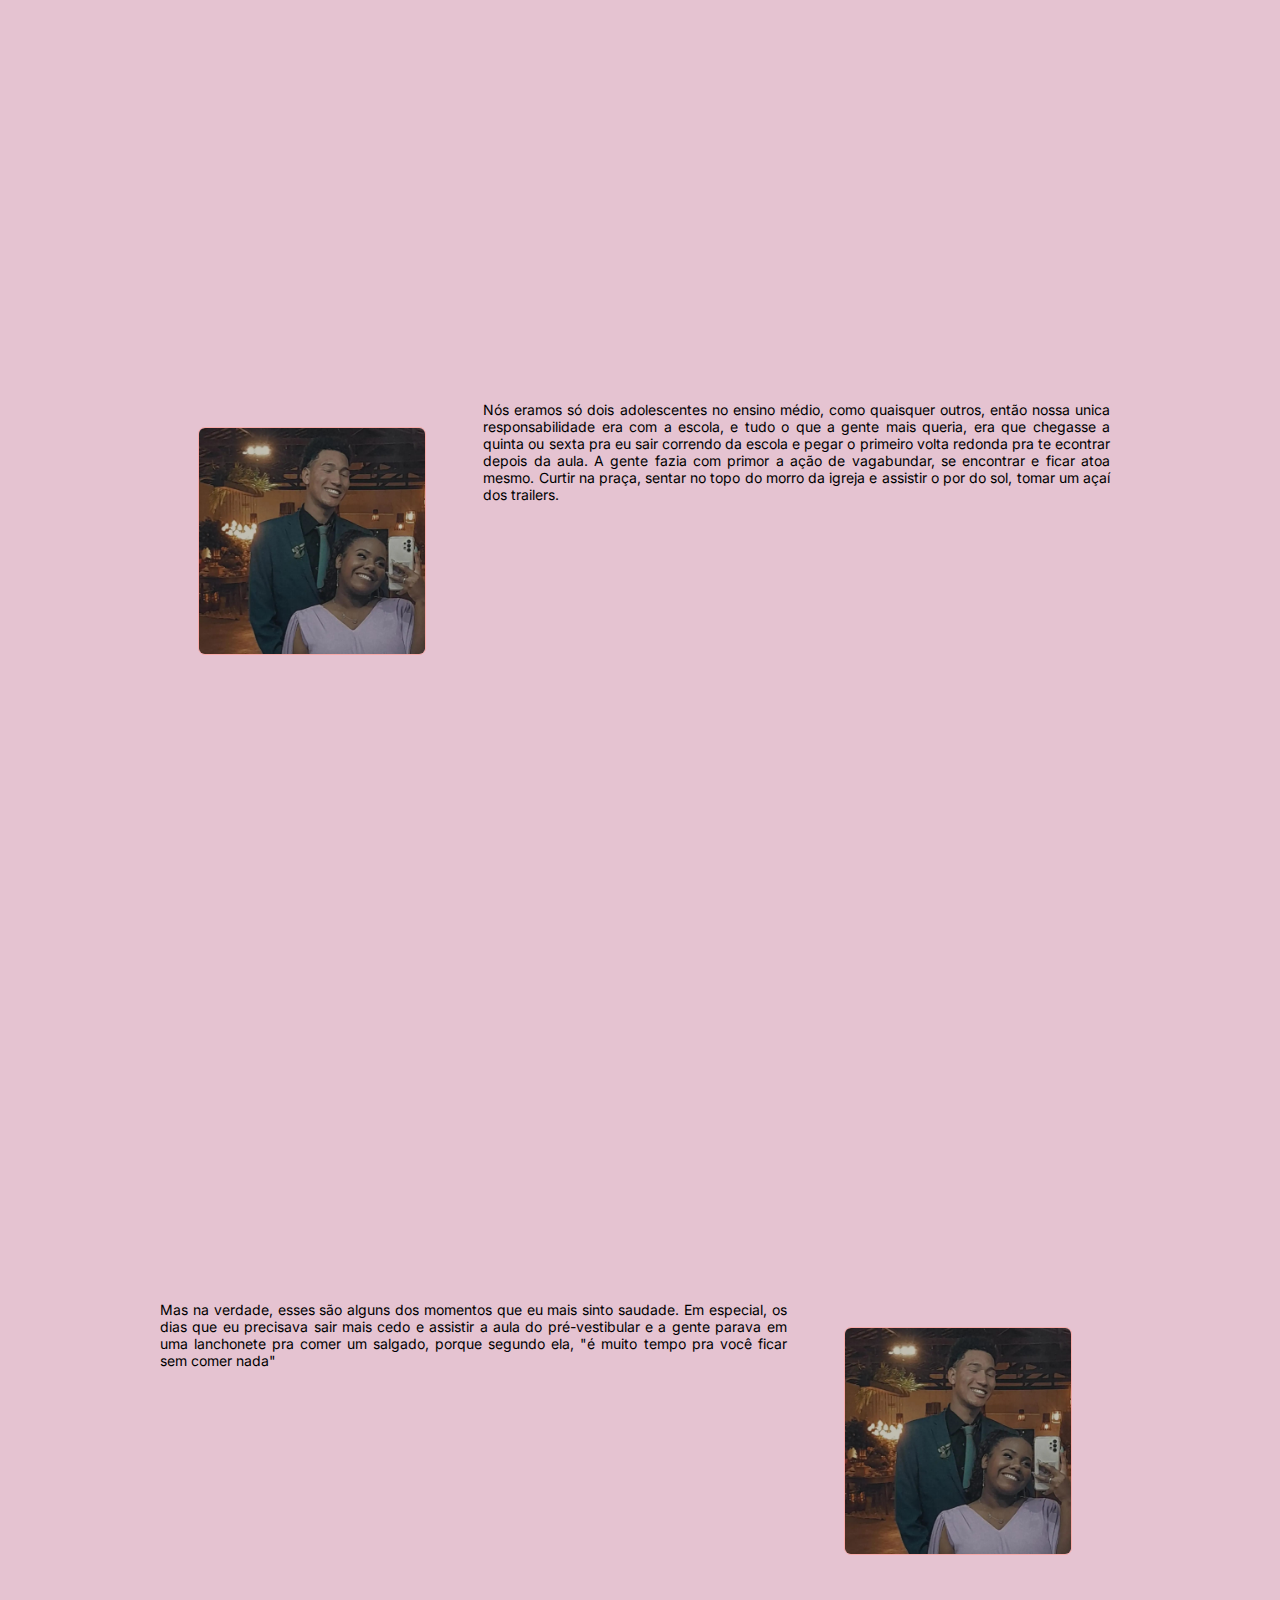
==== commit 9e1ec16f: "aa" ====
--- a/index.html
+++ b/index.html
@@ -47,11 +47,13 @@
                         do acampamento uns 2 anos antes, e "ah, por que não mandar mensagem pra ela, a gente vai passar o dia todo juntos mesmo" eu pensei e fiz. Depois daquele 'estamos na mesma companhia do meet up' tudo mudou. Surgiu uma amizade que eu simplesmente nunca entendi como se fortaleceu tão rápido, mesmo com as demoras e alguns vácuos não propositais
                         da minha parte, nos tornamos amigos próximos e, por que não, irmos pro baile a fantasia de halloween que estava pra acontecer. 
                     </p>
-                    <img class="historia-img historia-2" src="images/casal.jpg" alt="foto nossa de casal">
+                    <img class="historia-img historia-2" src="images/home-page/foto-aniversario.jpg" alt="foto nossa de casal">
                     <p class="historia-p historia-p2">
-                        foi nesse dia que tudo aconteceu. Dia 10 de janeiro de 2022, eu com essa gigantesca marca de espinha na cara, vc
-                        resolveu me dar aquela chance (certeza que se arrepende até hoje). Depois disso, tivemos alguns outros encontros, e foi
-                        só questão de tempo até você ser totalmente caidinha por mim e pela minha lábia.
+                        Do baile em diante nos aproximamos cada vez mais, e depois de saírmos por acaso como amigos pra ver o filme, o evento, do ano, rolou o tchan! Ali nós dois sentimos alguma coisa diferente, mas pelas condições que eu mesmo causei, nada de mais aconteceu, nada além de eu ter segurado as mãos que hoje em dia eu quero segurar pra vida toda.
+                        Passaram os dias, as horas, as noites em claro e o sentimento do dia 21 de dezembro só aumentou. Claro que como tudo que foi narrado até aqui, por acaso, em 2005, ela decidiu nascer justamente no mês de janeiro, no dia 10. E 17 anos depois isso calhou de ser duas semanas depois do nosso primeiro quase encontro. O tempo perfeito, logo depois do natal e do ano novo de muito flerte.
+                        E claro, como uma experiente sedutora, ela tinha que me convidar pra comemorar com ela e um monte de gente que eu nunca tinha ouvido falar. Acabou que eles eram todos super simpáticos e mesmo com o "meu amigo da igreja vai vir aí, se comportem" eles não sabiam que eu era o cara e foram super acolhedores comigo.
+                        foi nesse dia que tudo aconteceu. Dia 10 de janeiro de 2022, eu com essa gigantesca marca de espinha na cara, ela resolveu me dar aquela chance (certeza que se arrepende até hoje). Depois disso, tivemos alguns outros encontros, e foi
+                        só questão de tempo até ficar totalmente caidinha por mim e pela minha lábia apaixonante.
                         Por fim, no último dia de carnaval do mesmo ano, resolvemos começar o nosso relacionamento sério, esse tal de namoro,
                         e eu simplesmente não me arrependo em nada dessa decisão.
                     </p>
--- a/styles/myriny.css
+++ b/styles/myriny.css
@@ -205,36 +205,36 @@
 }
 .historia-1 {
     grid-column: 1;
-    grid-row: 2;
+    grid-row: 2/3;
 }
 .historia-2 {
     grid-column: 3;
-    grid-row: 4;
+    grid-row: 5;
 }
 .historia-3 {
     grid-column: 1;
-    grid-row: 6;
+    grid-row: 8;
 }
 .historia-4 {
     grid-column: 3;
-    grid-row: 8;
+    grid-row: 11;
 }
 
 .historia-p1 {
     grid-column: 2/4;
-    grid-row: 2/4;
+    grid-row: 2/5;
 }
 .historia-p2 {
     grid-column: 1/3;
-    grid-row: 4/6;
+    grid-row: 5/8;
 }
 .historia-p3 {
     grid-column: 2/4;
-    grid-row: 6/8;
+    grid-row: 8/11;
 }
 .historia-p4 {
     grid-column: 1/3;
-    grid-row: 8/10;
+    grid-row: 11/13;
 }
 
 
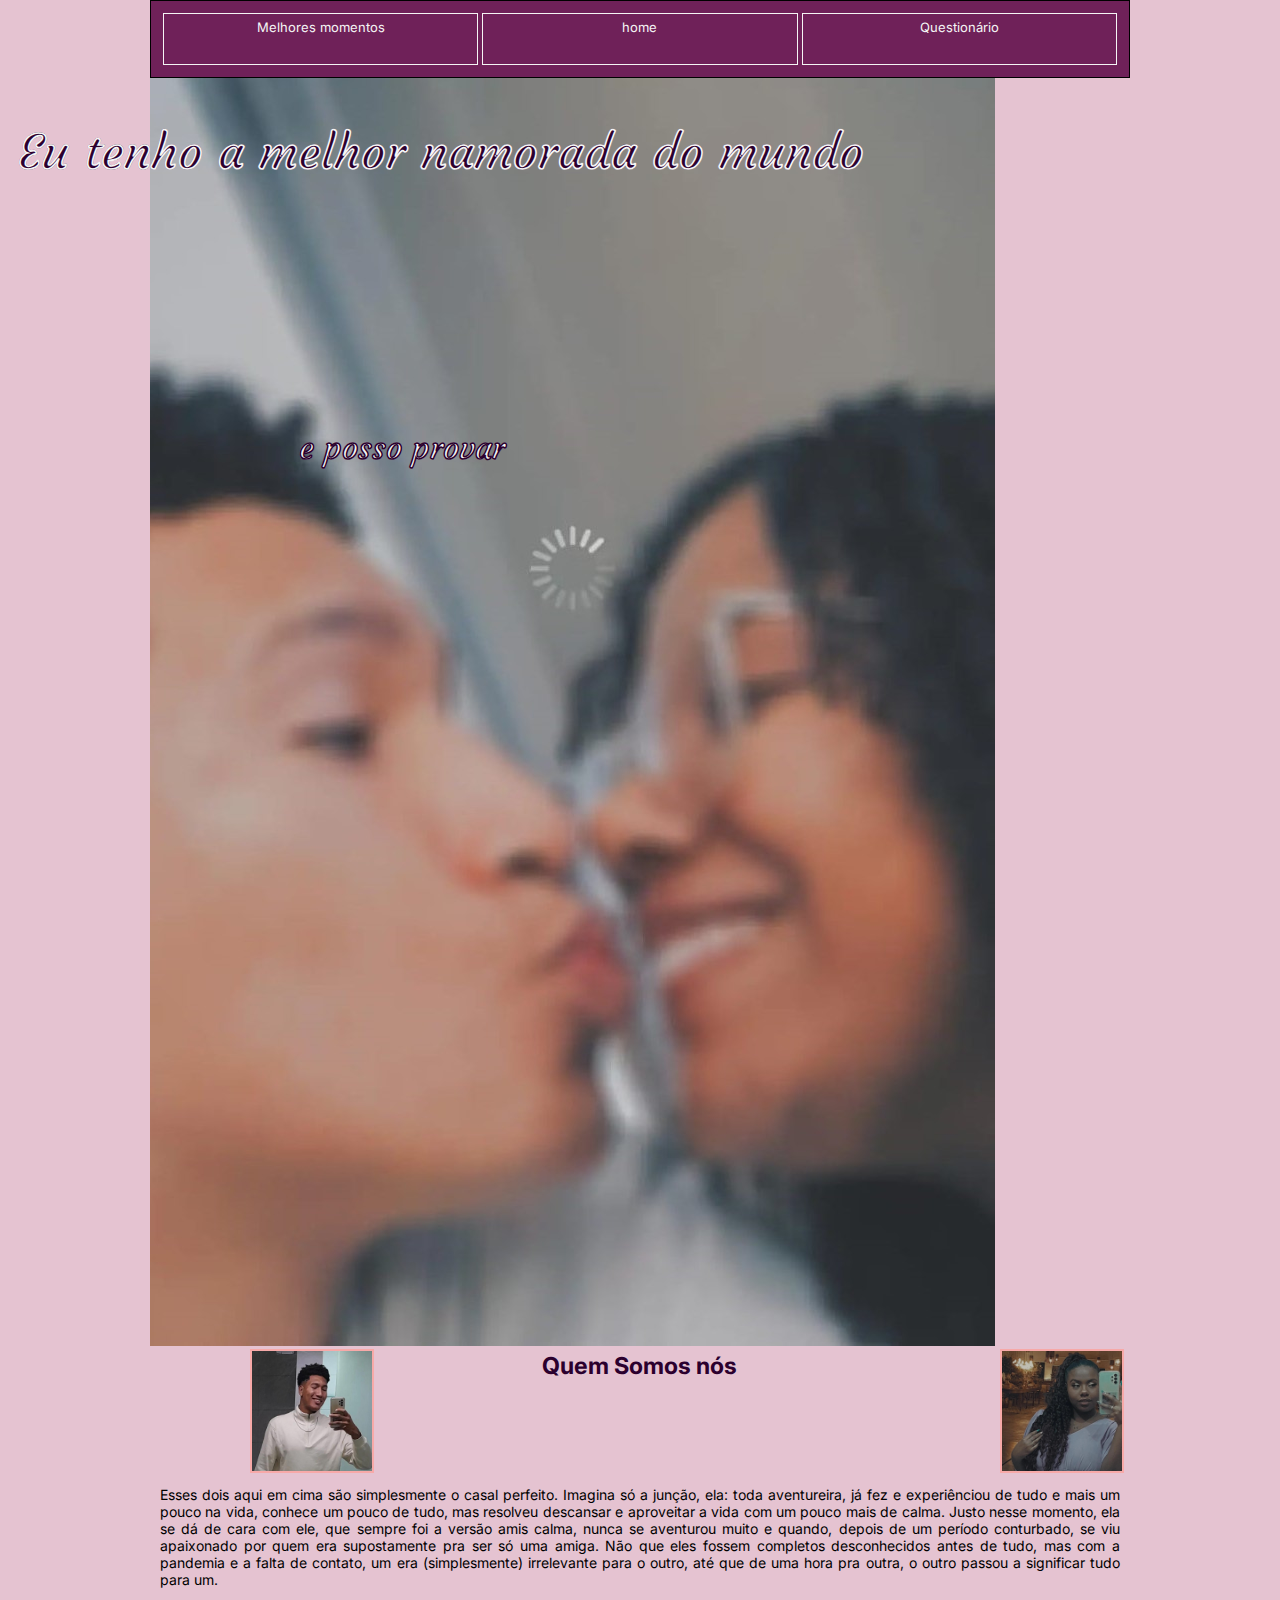
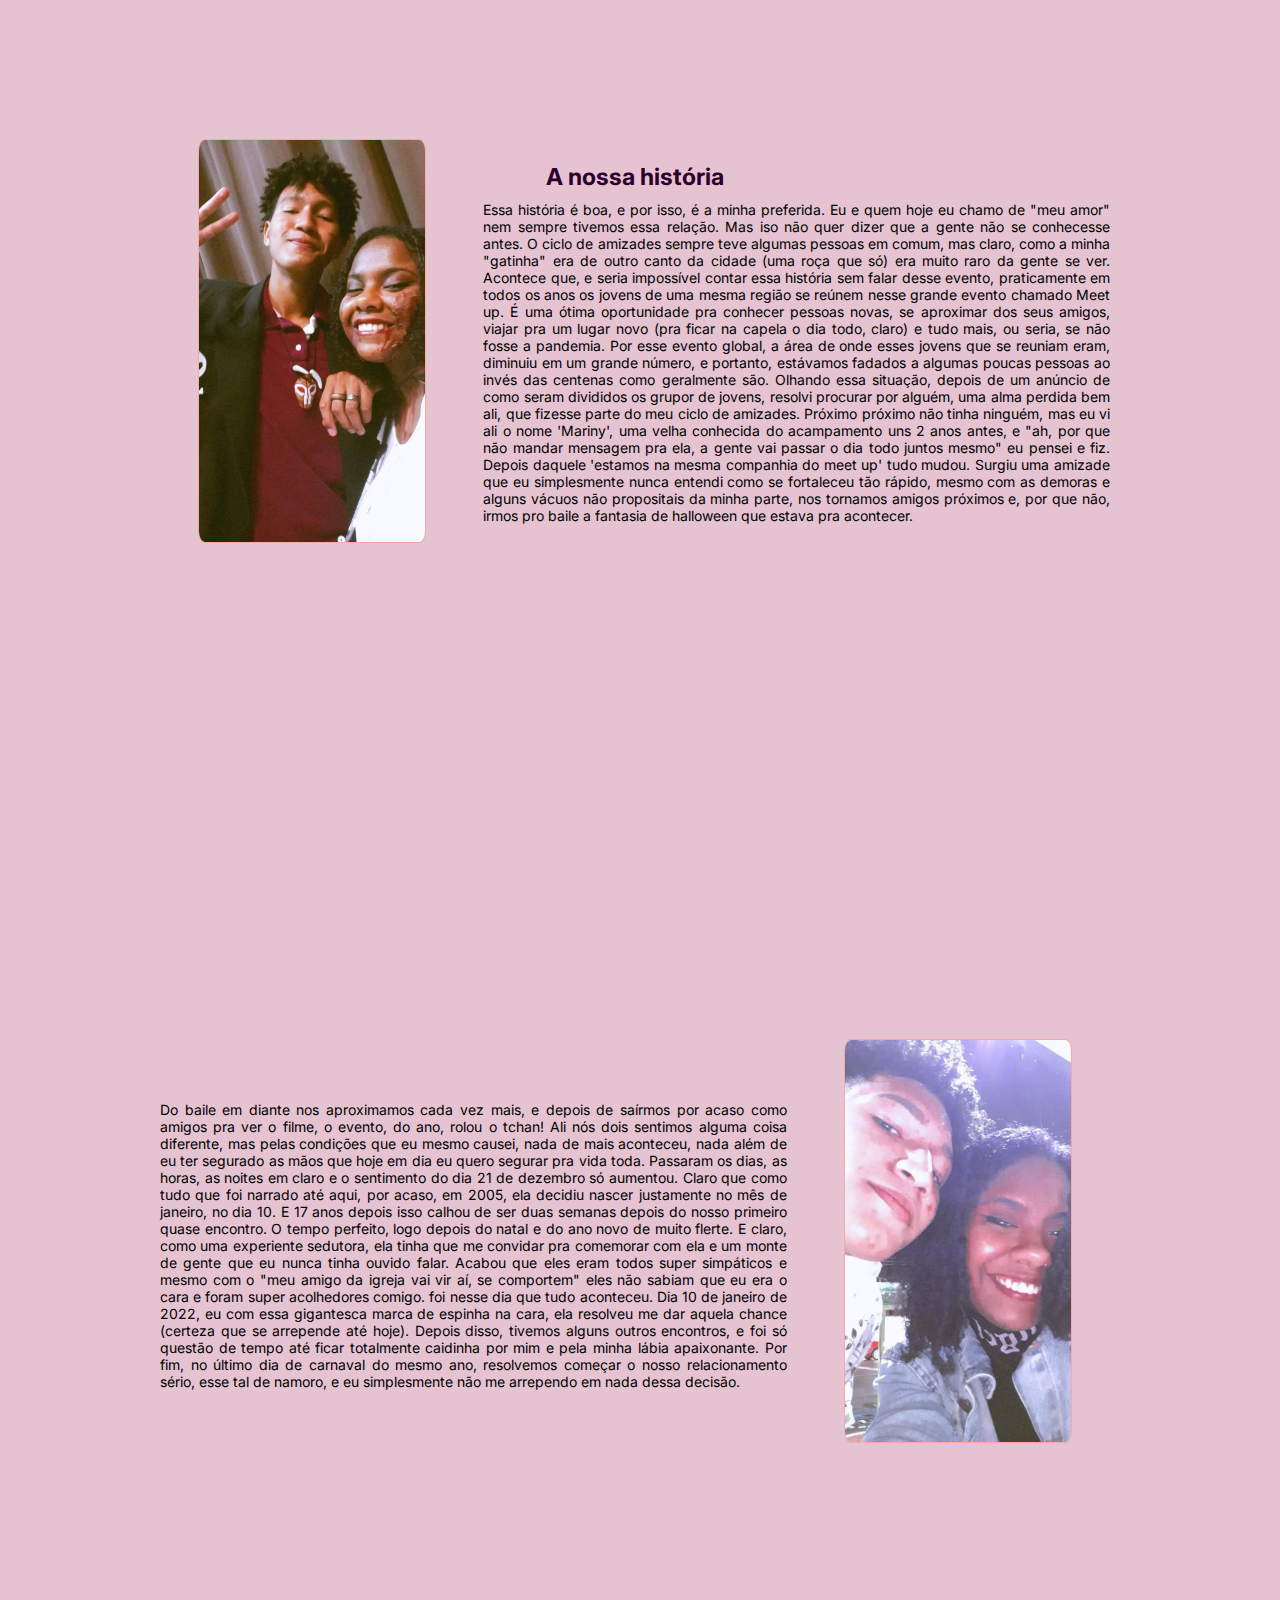
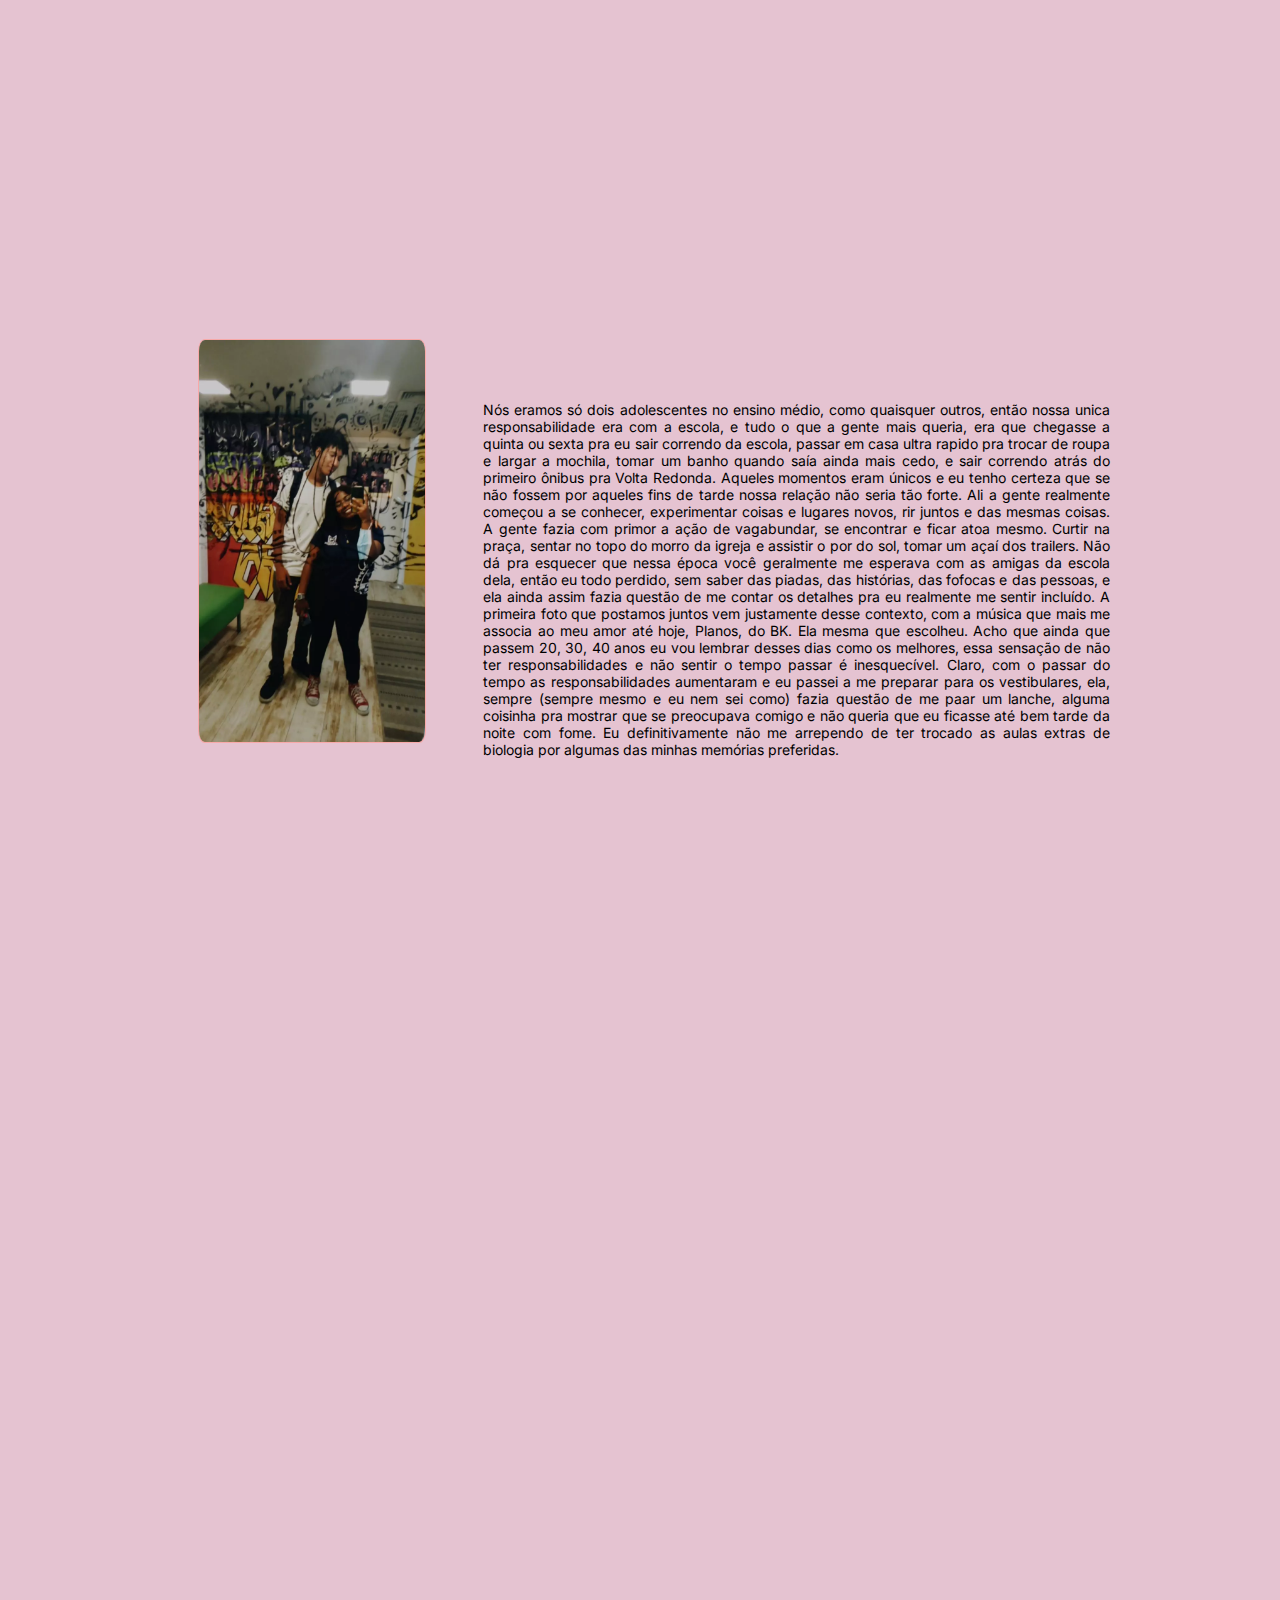
==== commit f3db7f42: "aa" ====
--- a/index.html
+++ b/index.html
@@ -58,20 +58,27 @@
                         e eu simplesmente não me arrependo em nada dessa decisão.
                     </p>
 
-                    <img class="historia-img historia-3" src="images/casal.jpg" alt="foto nossa de casal">
+                    <img class="historia-img historia-3" src="images/home-page/foto-espelho-arte.webp" alt="foto nossa de casal">
                     <p class="historia-p historia-p3">
                         Nós eramos só dois adolescentes no ensino médio, como quaisquer outros, então nossa unica responsabilidade era com a
-                        escola, e tudo o que a gente mais queria, era que chegasse a quinta ou sexta pra eu sair correndo da escola e pegar o
-                        primeiro volta redonda pra te econtrar depois da aula. A gente fazia com primor a ação de vagabundar, se encontrar e
-                        ficar atoa mesmo. Curtir na praça, sentar no topo do morro da igreja e assistir o por do sol, tomar um açaí dos
-                        trailers.
+                        escola, e tudo o que a gente mais queria, era que chegasse a quinta ou sexta pra eu sair correndo da escola, passar em casa ultra rapido pra trocar de roupa e largar a mochila, tomar um banho quando saía ainda mais cedo, e sair correndo atrás do primeiro ônibus pra Volta Redonda. Aqueles momentos eram únicos e eu tenho certeza que se não fossem por aqueles fins de tarde nossa relação não seria tão forte. Ali a gente realmente começou a se conhecer, experimentar coisas e lugares novos, rir juntos e das mesmas coisas.
+                        A gente fazia com primor a ação de vagabundar, se encontrar e ficar atoa mesmo. Curtir na praça, sentar no topo do morro da igreja e assistir o por do sol, tomar um açaí dos trailers. Não dá pra esquecer que nessa época você geralmente me esperava com as amigas da escola dela, então eu todo perdido, sem saber das piadas, das histórias, das fofocas e das pessoas, e ela ainda assim fazia questão de me contar os detalhes pra eu realmente me sentir incluído. A primeira foto que postamos juntos vem justamente desse contexto, com a música que mais me associa ao meu amor até hoje, Planos, do BK. 
+                        Ela mesma que escolheu. Acho que ainda que passem 20, 30, 40 anos eu vou lembrar desses dias como os melhores, essa sensação de não ter responsabilidades e não sentir o tempo passar é inesquecível. Claro, com o passar do tempo as responsabilidades aumentaram e eu passei a me preparar para os vestibulares, ela, sempre (sempre mesmo e eu nem sei como) fazia questão de me paar um lanche, alguma coisinha pra mostrar que se preocupava comigo e não queria que eu ficasse até bem tarde da noite com fome. Eu definitivamente não me arrependo de ter trocado as aulas extras de biologia por algumas das minhas memórias preferidas.
                     </p>
-                    <img class="historia-img historia-4" src="images/casal.jpg" alt="foto nossa de casal">
-                    <p class="historia-p historia-p4">
+
+                    <div class="historia-p historia-p4">
+                    <iframe 
+                        src="https://www.google.com/maps/embed?pb=!1m14!1m12!1m3!1d1790.367399844917!2d-44.104331774332785!3d-22.517002398345543!2m3!1f0!2f0!3f0!3m2!1i1024!2i768!4f13.1!5e0!3m2!1spt-BR!2sbr!4v1698719103682!5m2!1spt-BR!2sbr"
+                        width="600" height="450" style="border:0;" allowfullscreen="" loading="lazy"
+                        referrerpolicy="no-referrer-when-downgrade">
+                    </iframe>
+                    </div>
+
+                    <!-- <p class="historia-p historia-p4">
                     Mas na verdade, esses são alguns dos momentos que eu mais sinto saudade. Em especial, os dias que eu precisava sair mais
                     cedo e assistir a aula do pré-vestibular e a gente parava em uma lanchonete pra comer um salgado, porque segundo ela, "é
                     muito tempo pra você ficar sem comer nada"
-                    </p> 
+                    </p>  -->
 
                 </div>
             </div>
--- a/styles/myriny.css
+++ b/styles/myriny.css
@@ -216,7 +216,7 @@
     grid-row: 8;
 }
 .historia-4 {
-    grid-column: 3;
+    grid-column: 1;
     grid-row: 11;
 }
 
@@ -233,10 +233,16 @@
     grid-row: 8/11;
 }
 .historia-p4 {
-    grid-column: 1/3;
+    grid-column: 2/4;
     grid-row: 11/13;
 }
 
+iframe{
+    max-width: 450px;
+    max-height: 340px;
+    grid-column: 1;
+    grid-row: 11;
+}
 
 /* style the content */
 .foto-memoria,
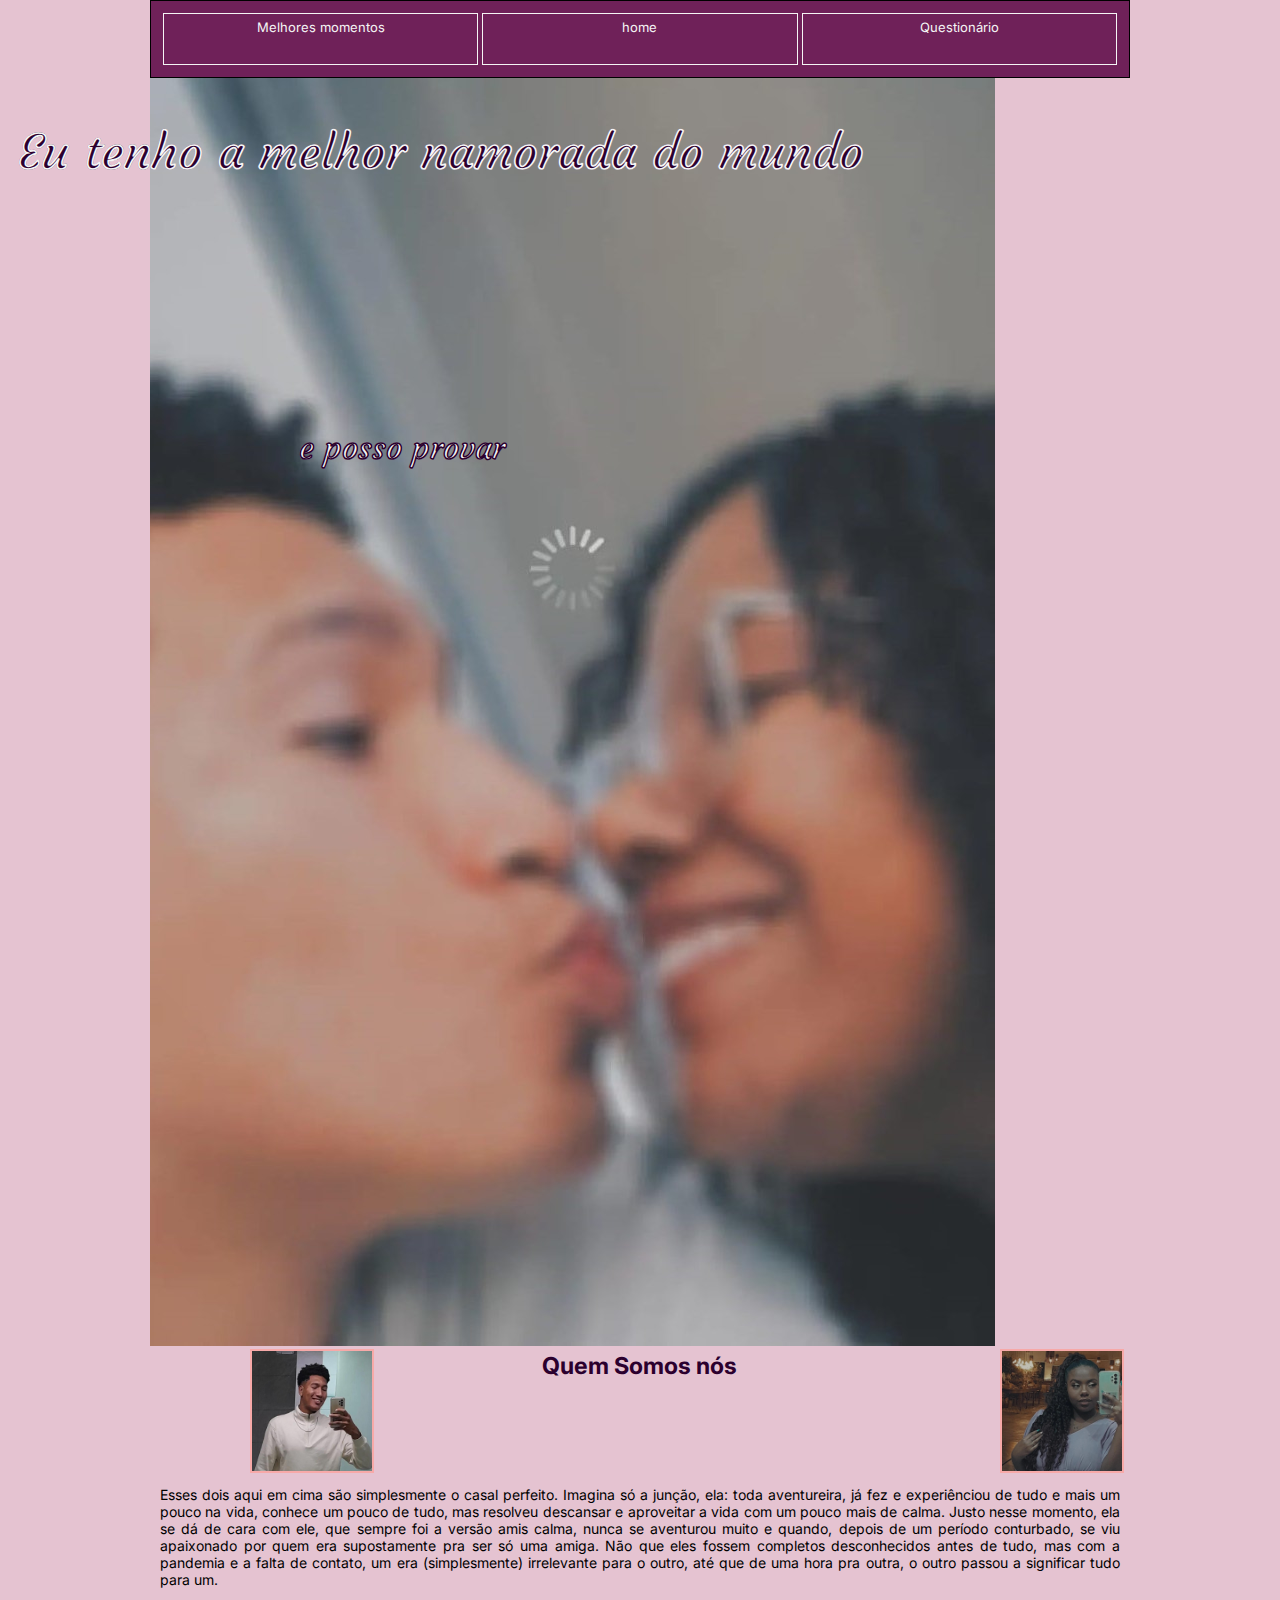
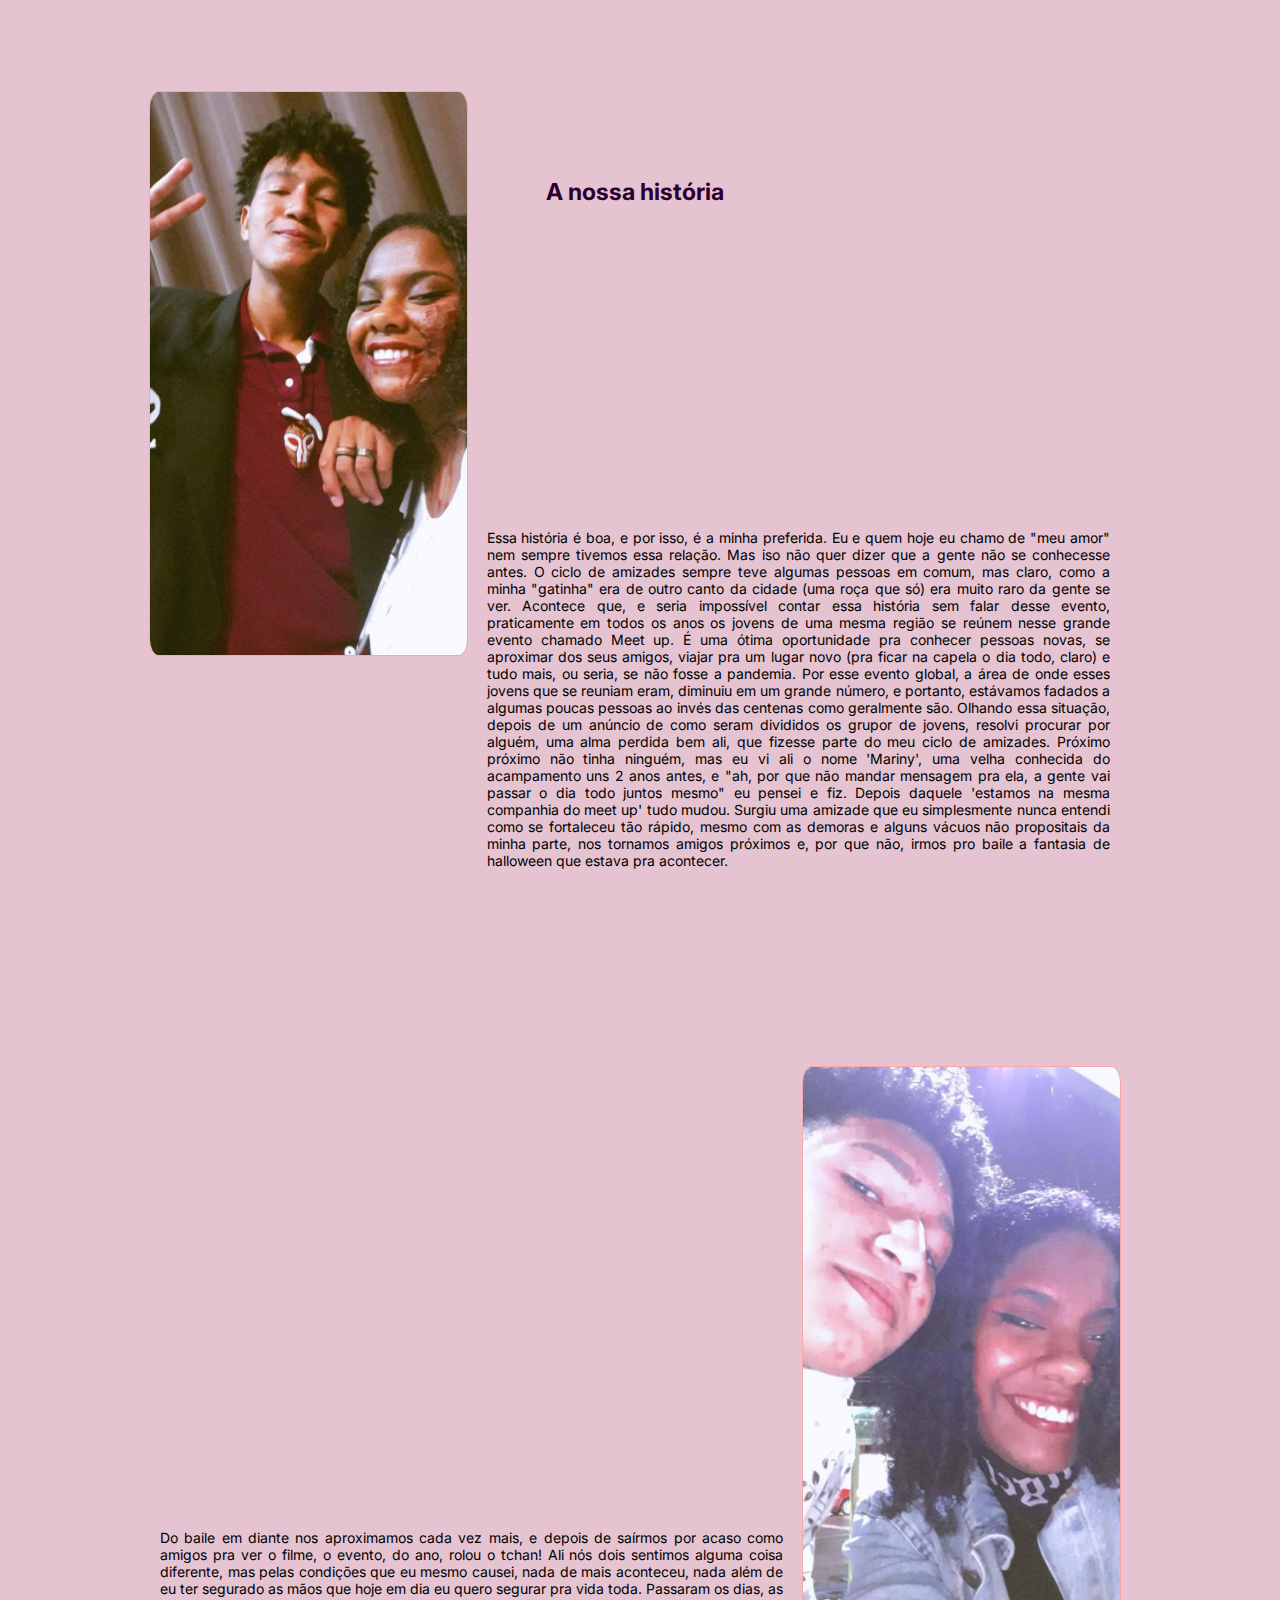
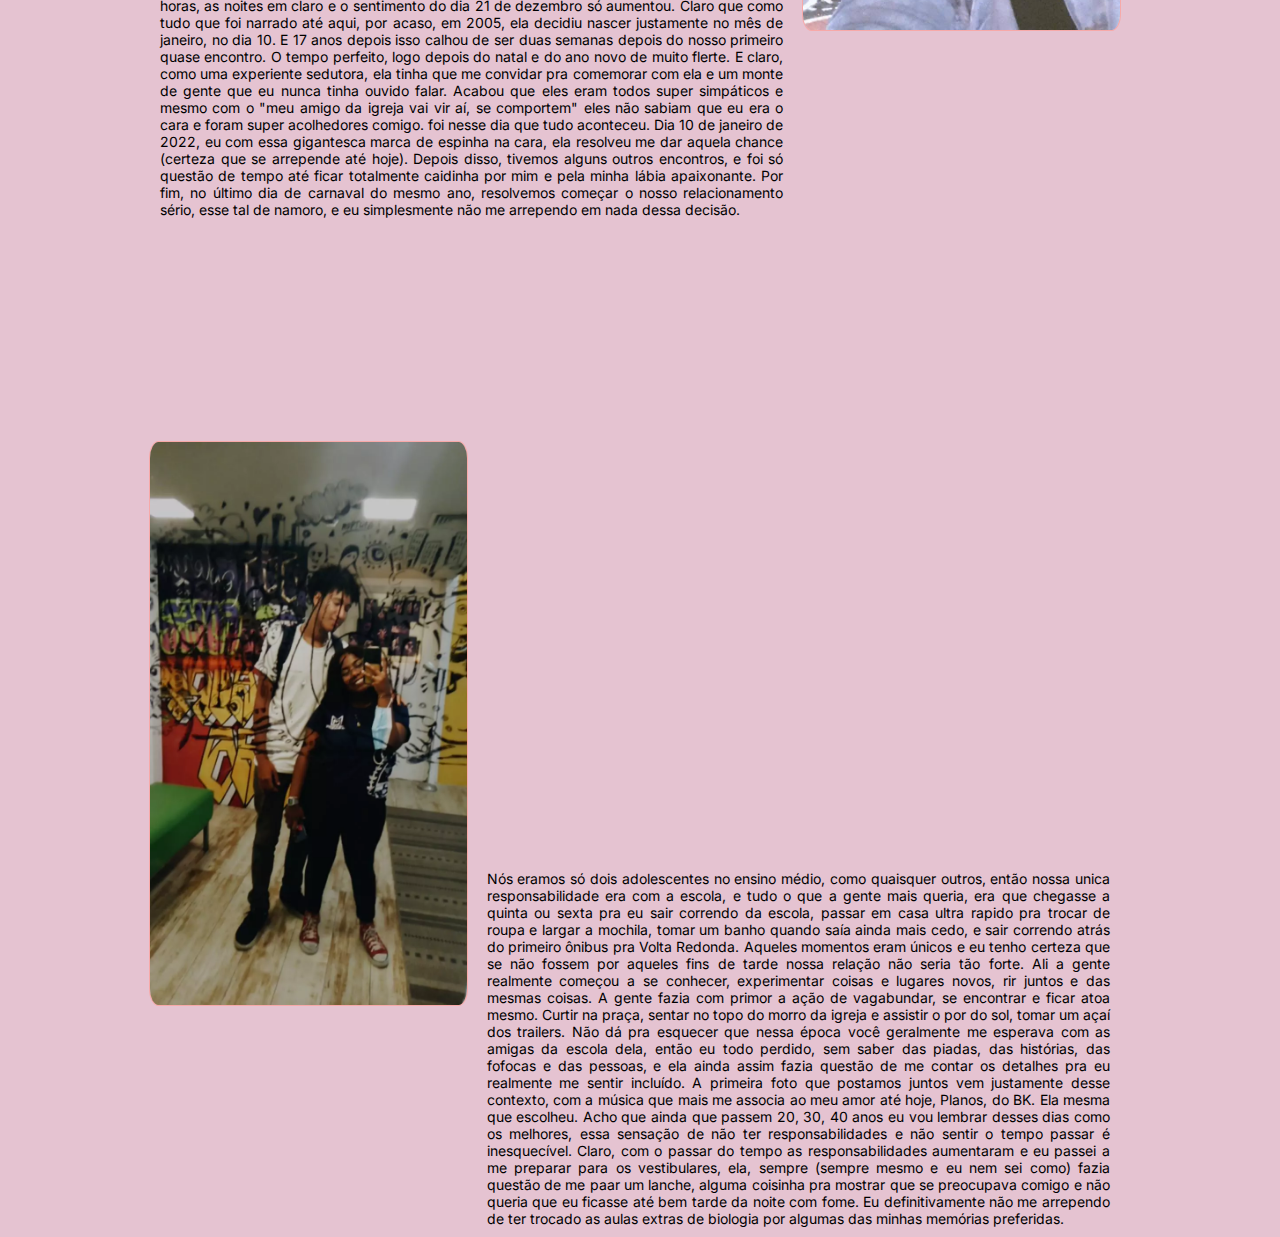
==== commit 7c8df4f3: "tira mapa" ====
--- a/index.html
+++ b/index.html
@@ -65,15 +65,6 @@
                         A gente fazia com primor a ação de vagabundar, se encontrar e ficar atoa mesmo. Curtir na praça, sentar no topo do morro da igreja e assistir o por do sol, tomar um açaí dos trailers. Não dá pra esquecer que nessa época você geralmente me esperava com as amigas da escola dela, então eu todo perdido, sem saber das piadas, das histórias, das fofocas e das pessoas, e ela ainda assim fazia questão de me contar os detalhes pra eu realmente me sentir incluído. A primeira foto que postamos juntos vem justamente desse contexto, com a música que mais me associa ao meu amor até hoje, Planos, do BK. 
                         Ela mesma que escolheu. Acho que ainda que passem 20, 30, 40 anos eu vou lembrar desses dias como os melhores, essa sensação de não ter responsabilidades e não sentir o tempo passar é inesquecível. Claro, com o passar do tempo as responsabilidades aumentaram e eu passei a me preparar para os vestibulares, ela, sempre (sempre mesmo e eu nem sei como) fazia questão de me paar um lanche, alguma coisinha pra mostrar que se preocupava comigo e não queria que eu ficasse até bem tarde da noite com fome. Eu definitivamente não me arrependo de ter trocado as aulas extras de biologia por algumas das minhas memórias preferidas.
                     </p>
-
-                    <div class="historia-p historia-p4">
-                    <iframe 
-                        src="https://www.google.com/maps/embed?pb=!1m14!1m12!1m3!1d1790.367399844917!2d-44.104331774332785!3d-22.517002398345543!2m3!1f0!2f0!3f0!3m2!1i1024!2i768!4f13.1!5e0!3m2!1spt-BR!2sbr!4v1698719103682!5m2!1spt-BR!2sbr"
-                        width="600" height="450" style="border:0;" allowfullscreen="" loading="lazy"
-                        referrerpolicy="no-referrer-when-downgrade">
-                    </iframe>
-                    </div>
-
                     <!-- <p class="historia-p historia-p4">
                     Mas na verdade, esses são alguns dos momentos que eu mais sinto saudade. Em especial, os dias que eu precisava sair mais
                     cedo e assistir a aula do pré-vestibular e a gente parava em uma lanchonete pra comer um salgado, porque segundo ela, "é
--- a/styles/myriny.css
+++ b/styles/myriny.css
@@ -191,9 +191,10 @@
     grid-column: 1/4;
     display: grid;
     grid-template-columns: 1fr 1fr 1fr;
-    grid-auto-rows: 300px;
+    grid-auto-rows: 315px;
     max-width: 970px;
     margin-top: 20px;
+    grid-gap: 10px;
     
 }
 
@@ -216,21 +217,24 @@
     grid-row: 8;
 }
 .historia-4 {
-    grid-column: 1;
+    grid-column: 1/4;
     grid-row: 11;
 }
 
 .historia-p1 {
     grid-column: 2/4;
     grid-row: 2/5;
+    align-self: center;
 }
 .historia-p2 {
     grid-column: 1/3;
     grid-row: 5/8;
+    align-self: center;
 }
 .historia-p3 {
     grid-column: 2/4;
     grid-row: 8/11;
+    align-self: center;
 }
 .historia-p4 {
     grid-column: 2/4;
@@ -238,9 +242,9 @@
 }
 
 iframe{
-    max-width: 450px;
-    max-height: 340px;
-    grid-column: 1;
+    max-width: 260px;
+    max-height: 170px;
+    grid-column: 1/4;
     grid-row: 11;
 }
 
@@ -250,6 +254,7 @@
 .historia-img {
     justify-self: center;
     align-self: center;
+    width: 100%;
 }
 p {
     font-size: 14px;
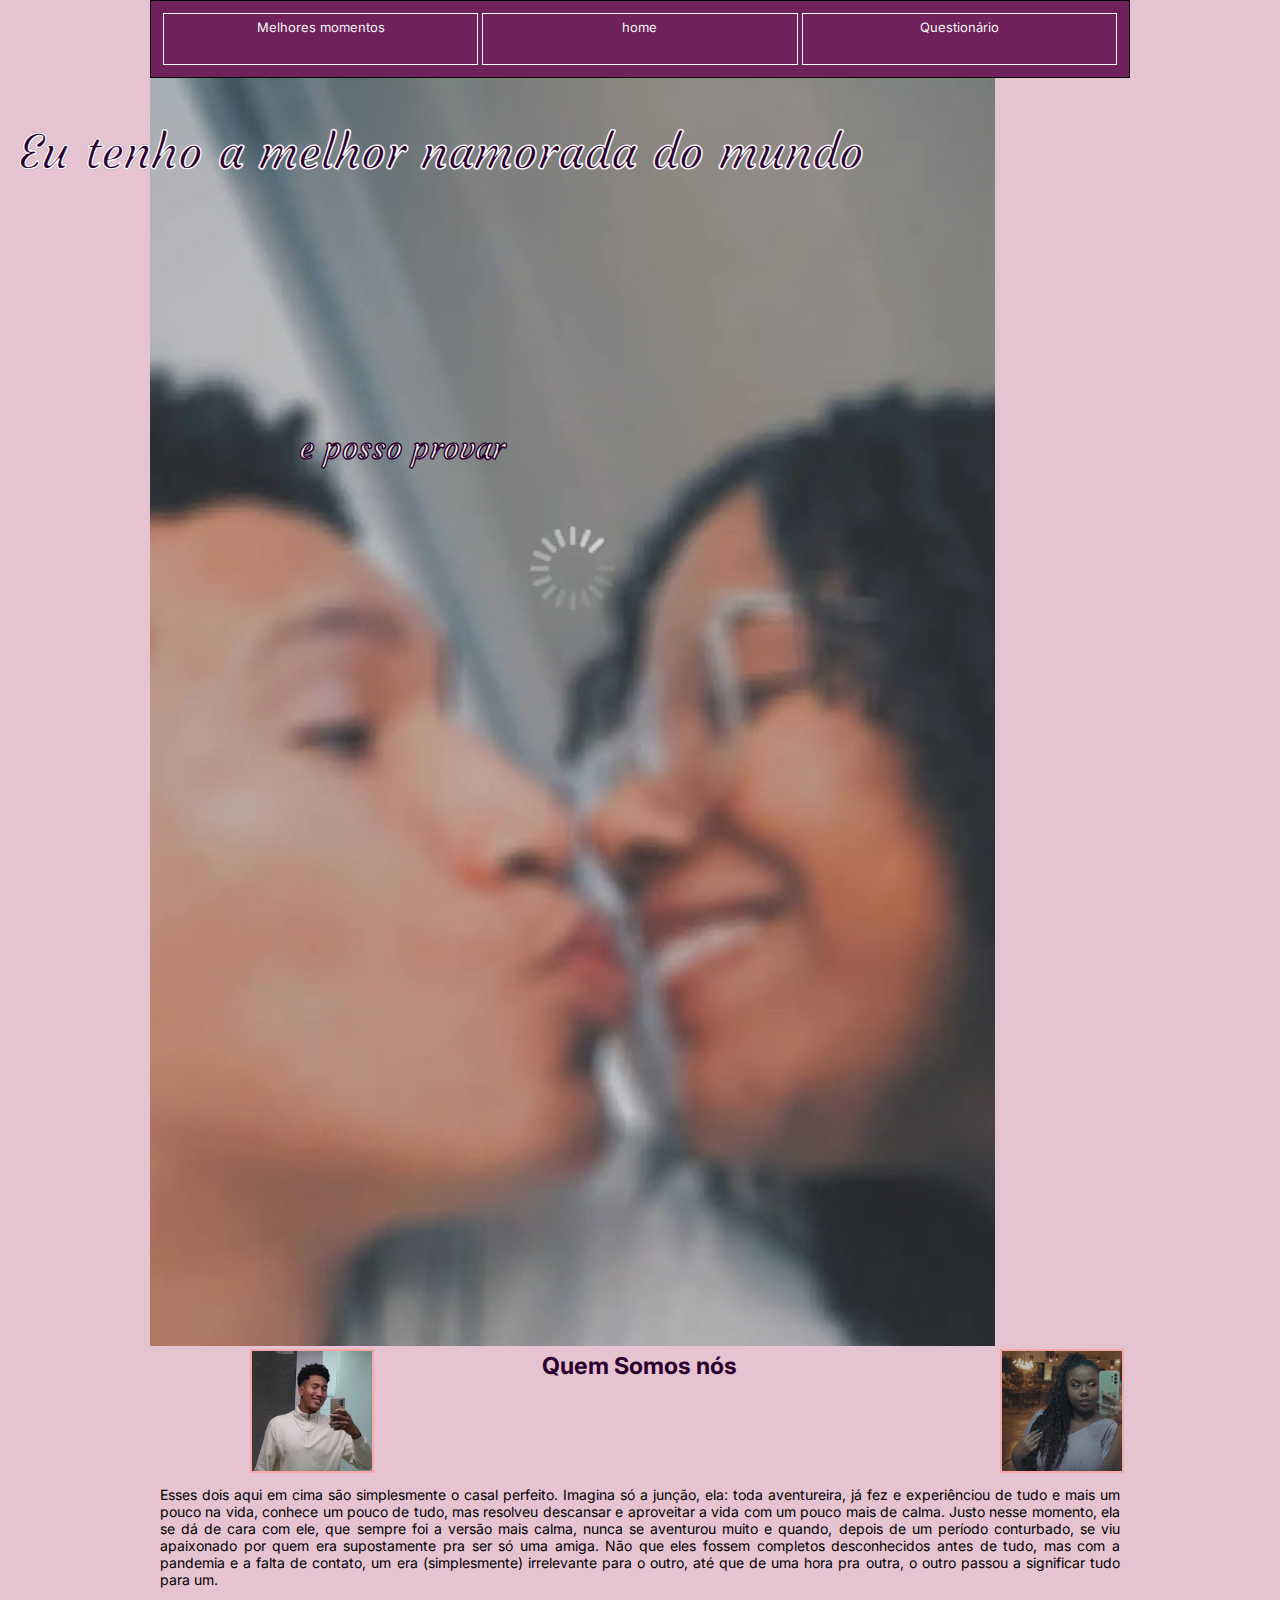
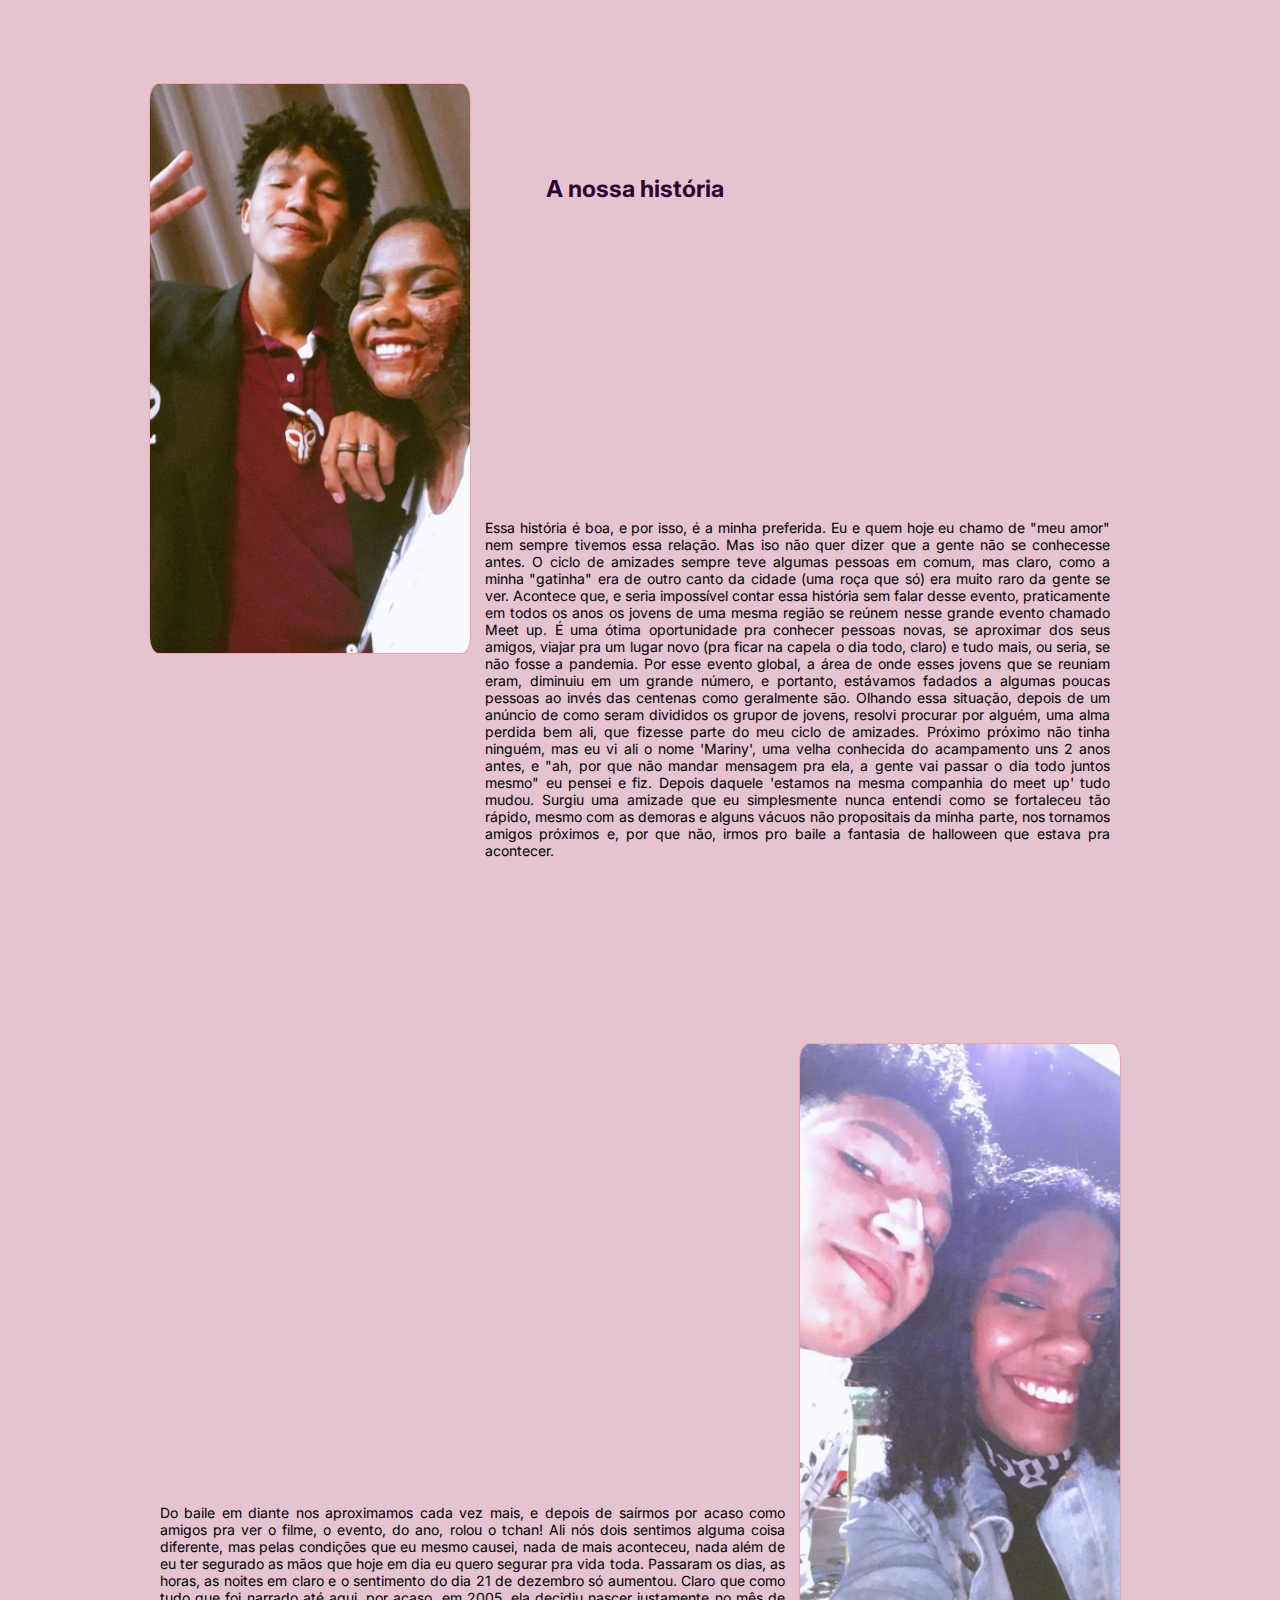
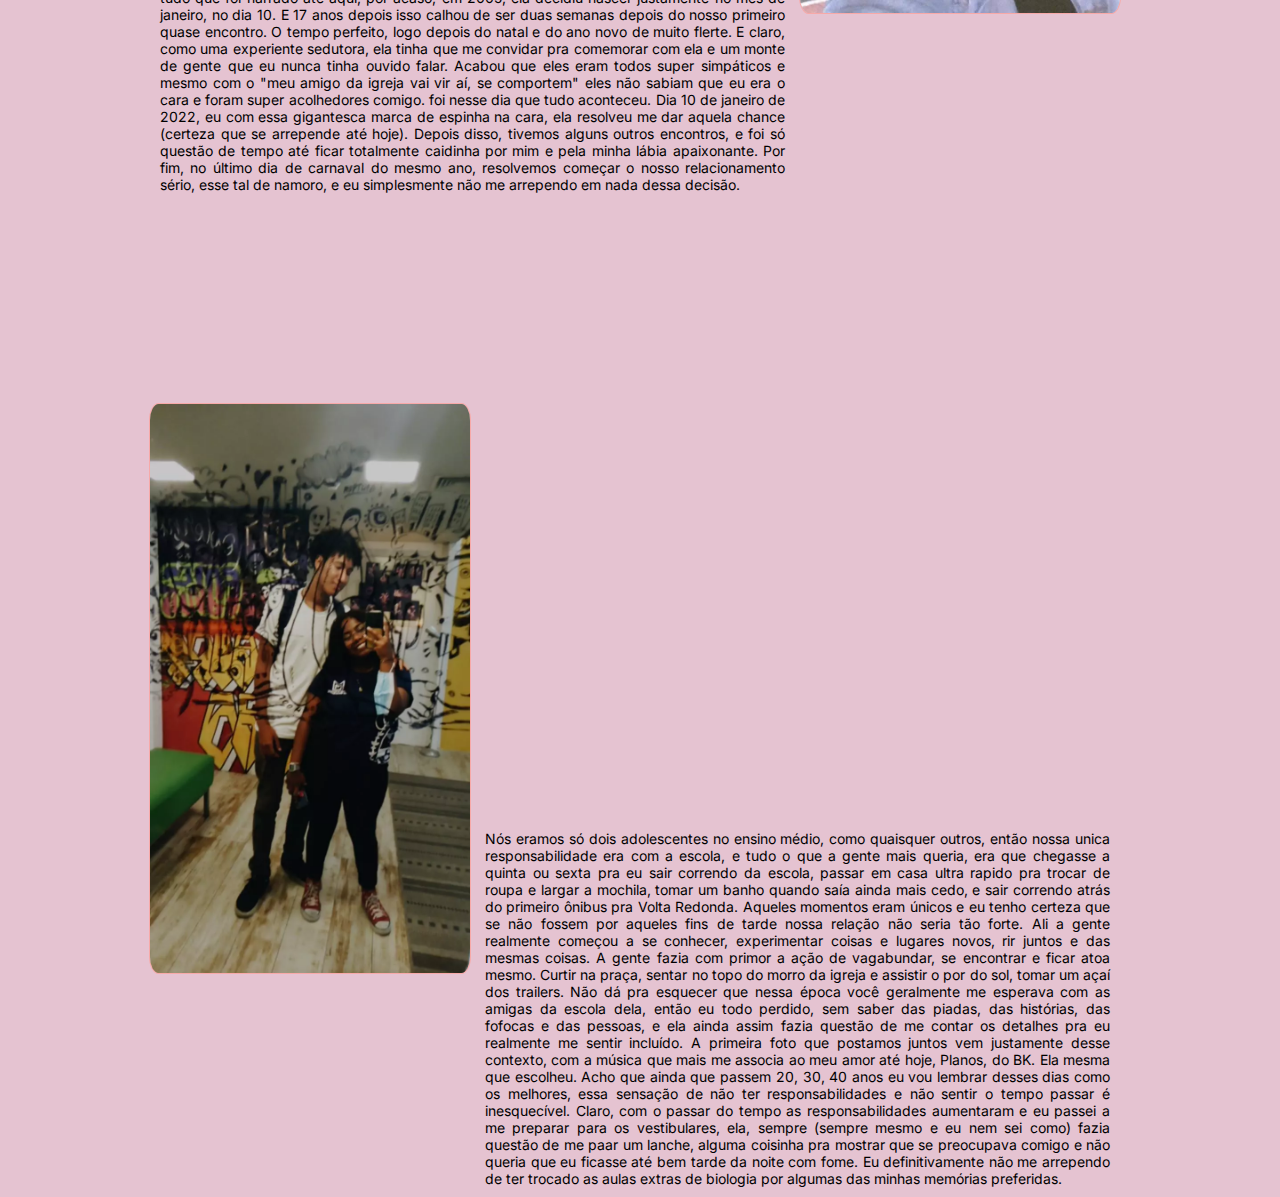
==== commit 14c8be17: "aa" ====
--- a/index.html
+++ b/index.html
@@ -31,7 +31,7 @@
                     <img class="foto-de-perfil foto-de-perfil-2" src="images/home-page/perfil-mariny.jpg" alt="foto nossa de casal">
                     <p class="apresentacao-p">
                         Esses dois aqui em cima são simplesmente o casal perfeito. Imagina só a junção, ela: toda aventureira, já fez e experiênciou de tudo e mais um pouco na vida, conhece um pouco de tudo, mas resolveu descansar e aproveitar a vida com um pouco mais de calma. 
-                        Justo nesse momento, ela se dá de cara com ele, que sempre foi a versão amis calma, nunca se aventurou muito e quando, depois de um período conturbado, se viu apaixonado por quem era supostamente pra ser só uma amiga.
+                        Justo nesse momento, ela se dá de cara com ele, que sempre foi a versão mais calma, nunca se aventurou muito e quando, depois de um período conturbado, se viu apaixonado por quem era supostamente pra ser só uma amiga.
                         Não que eles fossem completos desconhecidos antes de tudo, mas com a pandemia e a falta de contato, um era (simplesmente) irrelevante para o outro, até que de uma hora pra outra, o outro passou a significar tudo para um.
                     </p>
                 </div>
--- a/styles/myriny.css
+++ b/styles/myriny.css
@@ -106,9 +106,6 @@
 }
 
 /* main */
-.hero{
-
-}
 .hero img{
     min-width: 180px;
     max-width: 100%;
@@ -194,7 +191,7 @@
     grid-auto-rows: 315px;
     max-width: 970px;
     margin-top: 20px;
-    grid-gap: 10px;
+    grid-gap: 5px;
     
 }
 
@@ -203,6 +200,7 @@
     grid-row: 1;
     justify-self: center;
     align-self: self-end;
+    margin-bottom: 3px;
 }
 .historia-1 {
     grid-column: 1;
